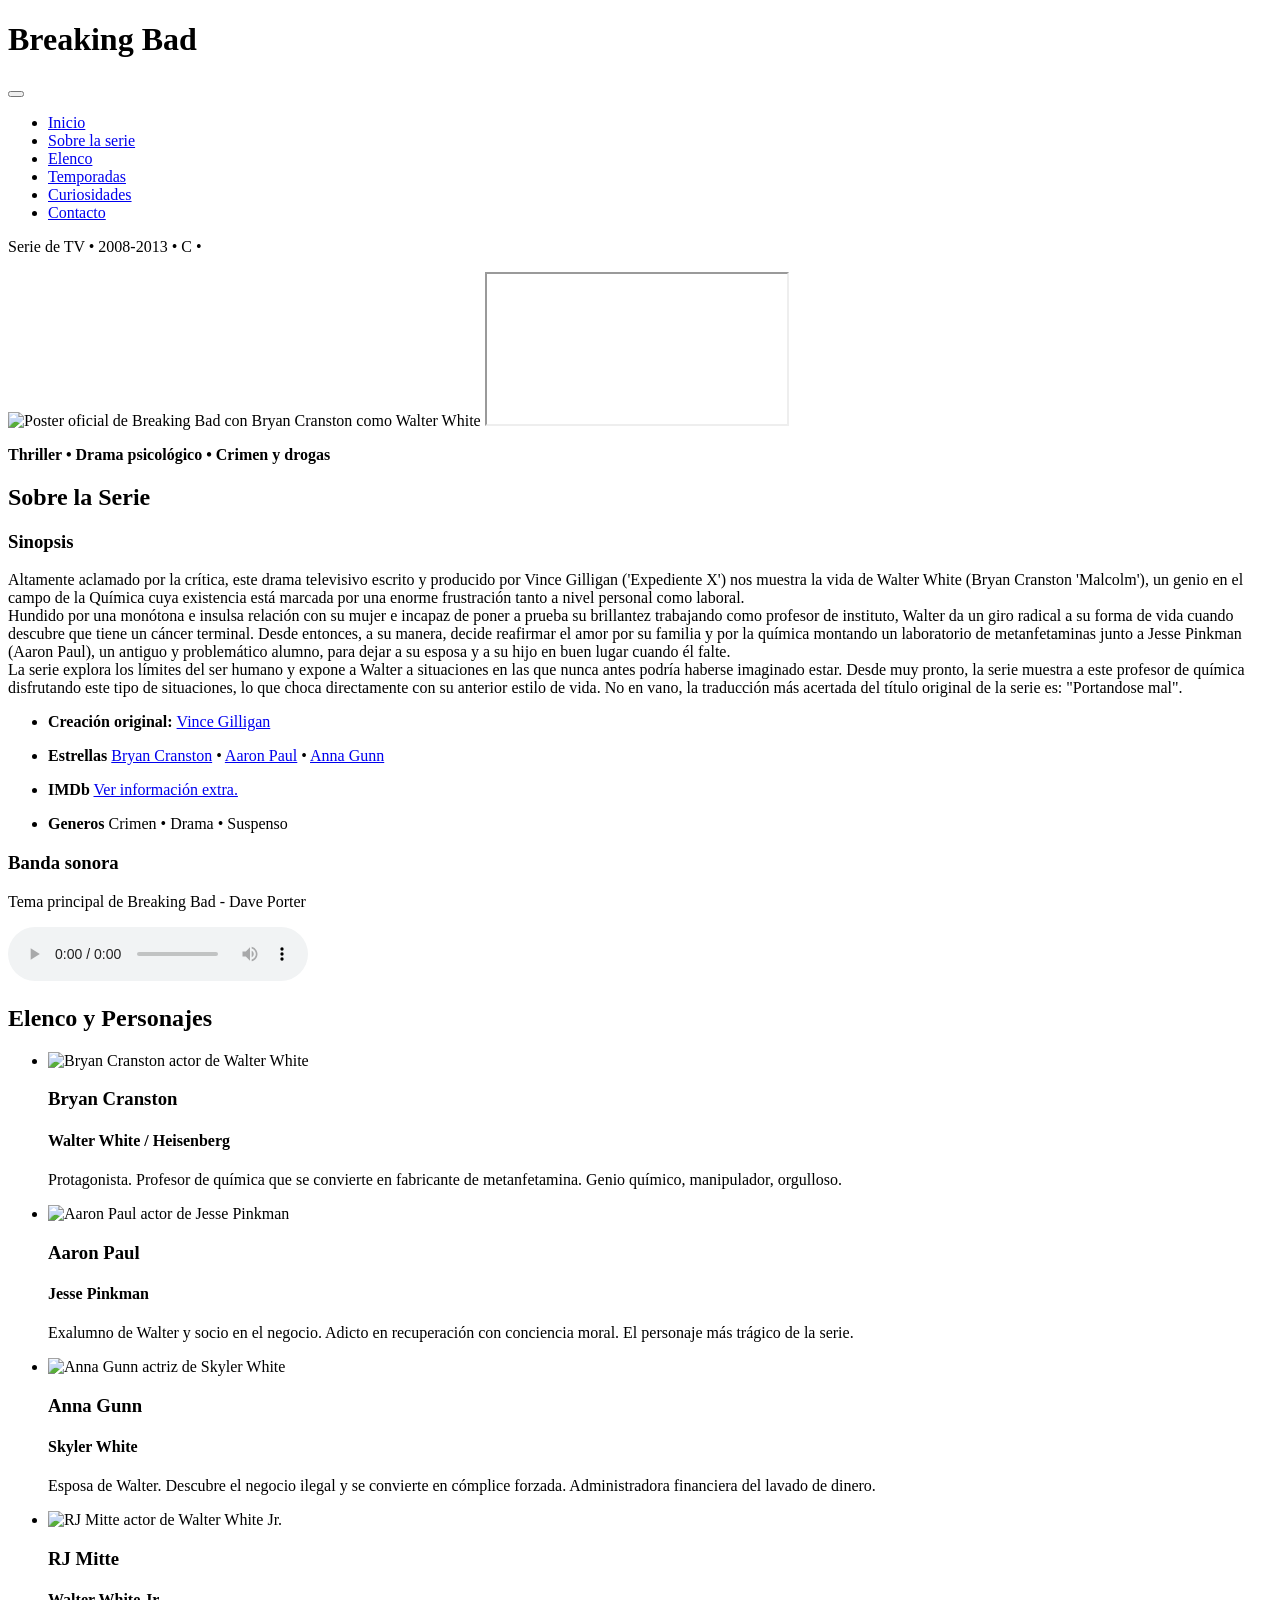
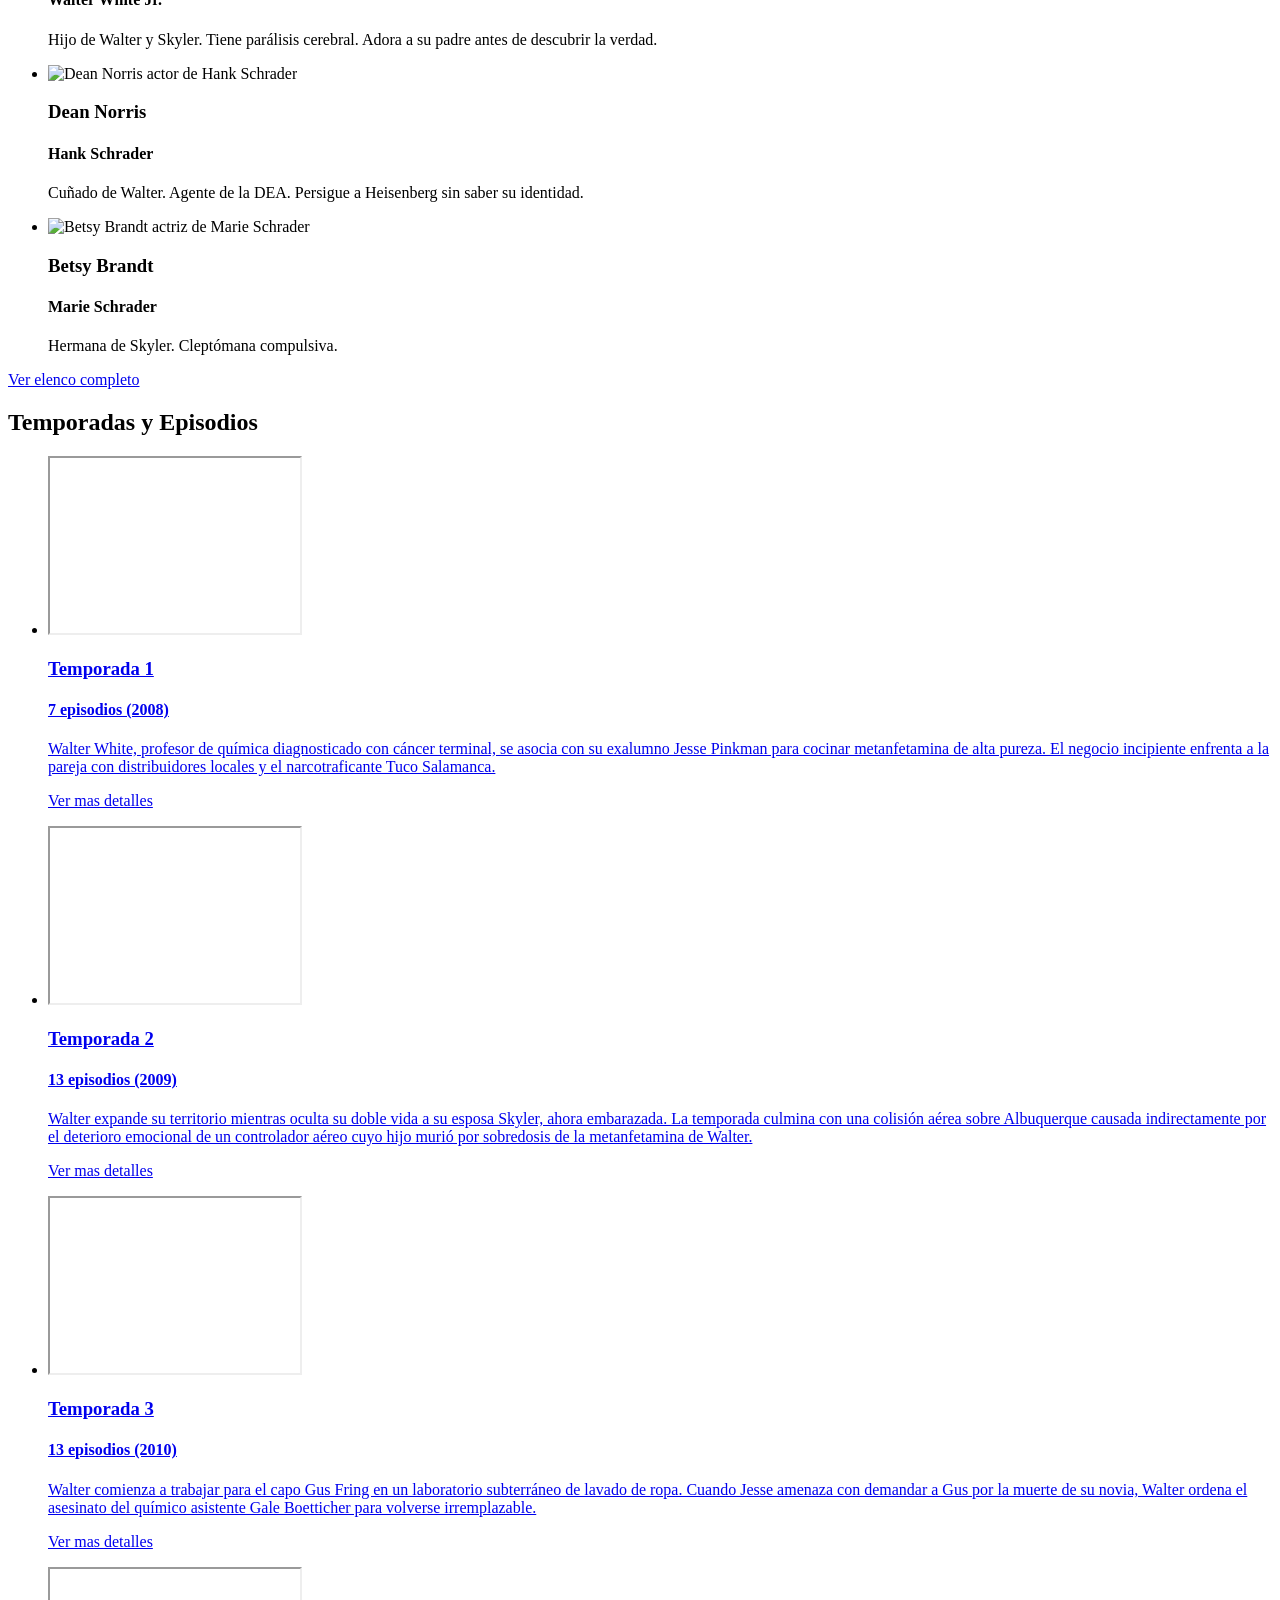
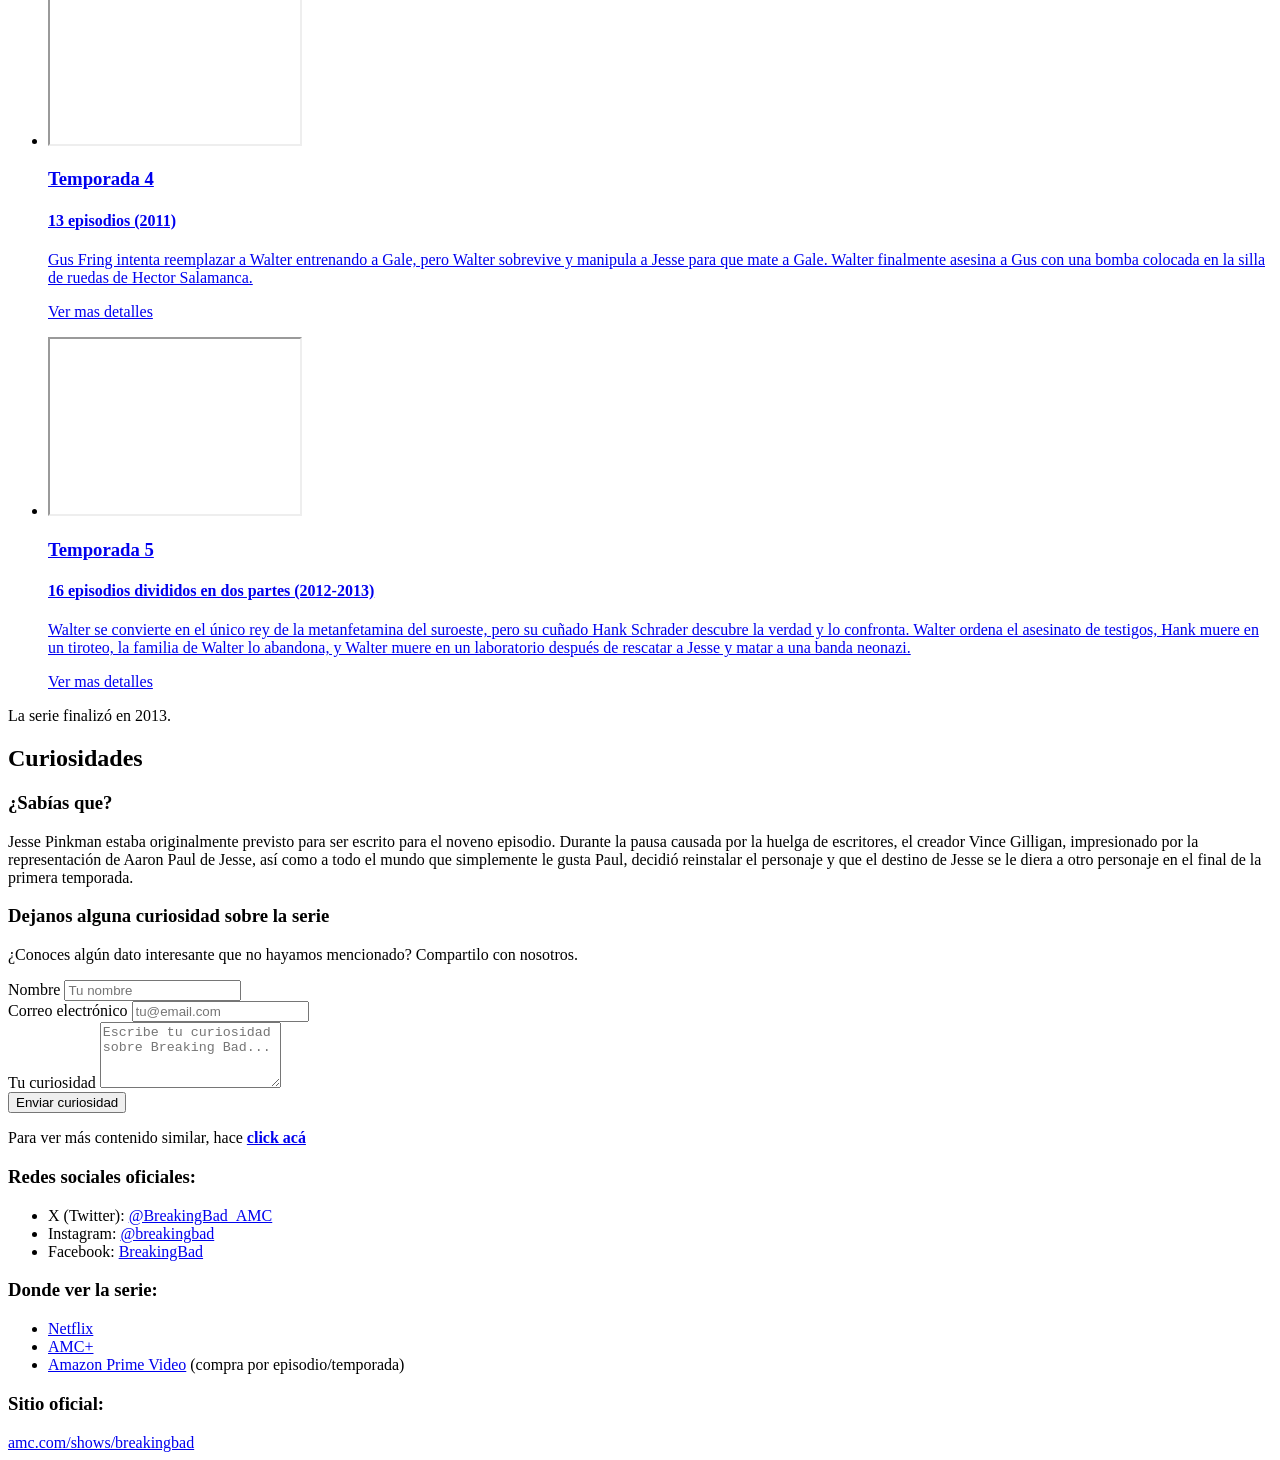
==== index.html @ 5e5cc2cd "fix: forzar actualización CSS botones" ====
<!DOCTYPE html>
<html lang="es">
  <head>
    <meta charset="UTF-8" />
    <meta name="viewport" content="width=device-width, initial-scale=1.0" />
    <title>Breaking Bad - Fanpage Oficial</title>

    <meta
      name="description"
      content="Fanpage de Breaking Bad: toda la información sobre la serie, elenco, temporadas, curiosidades y más. Walter White, Jesse Pinkman y el universo de Vince Gilligan."
    />

    <link
      rel="icon"
      type="image/x-icon"
      href="https://breakin-bad-fanpage.vercel.app/images/favicon.ico"
    />
    <link
      rel="stylesheet"
      href="https://breakin-bad-fanpage.vercel.app/styles/styles.css"
    />

    <script type="application/ld+json">
      {
        "@context": "https://schema.org",
        "@type": "WebSite",
        "name": "Breaking Bad Fanpage",
        "url": "https://breakin-bad-fanpage.vercel.app/",
        "description": "Fanpage dedicada a la serie Breaking Bad",
        "creator": {
          "@type": "Person",
          "name": "Vince Gilligan"
        }
      }
    </script>
  </head>
  <body>
    <header>
      <h1>Breaking Bad</h1>
      <nav class="header-nav" aria-label="Navegación principal">
        <button
          id="menu-toggle"
          aria-label="Menú de navegación"
          aria-expanded="false"
        >
          <span></span>
          <span></span>
          <span></span>
        </button>
        <ul id="nav-menu" role="menubar">
          <li role="none">
            <a href="#inicio" role="menuitem" aria-current="page">Inicio</a>
          </li>
          <li role="none">
            <a href="#sobre-la-serie" role="menuitem">Sobre la serie</a>
          </li>
          <li role="none">
            <a href="#elenco" role="menuitem">Elenco</a>
          </li>
          <li role="none">
            <a href="#temporadas-episodios" role="menuitem">Temporadas</a>
          </li>
          <li role="none">
            <a href="#curiosidades" role="menuitem">Curiosidades</a>
          </li>
          <li role="none">
            <a href="#contacto" role="menuitem">Contacto</a>
          </li>
        </ul>
      </nav>
    </header>

    <main>
      <section id="inicio" class="main-section flex">
        <article>
          <p>Serie de TV • 2008-2013 • C •</p>
          <div class="flex">
            <img
              src="https://breakin-bad-fanpage.vercel.app/images/poster.jpg"
              alt="Poster oficial de Breaking Bad con Bryan Cranston como Walter White"
              height="560"
              loading="lazy"
            />
            <iframe
              src="https://www.youtube.com/embed/mXd1zTwcQ18?si=ROhSF0v8JmbDEt40"
              title="Trailer oficial de Breaking Bad"
              allow="accelerometer; autoplay; clipboard-write; encrypted-media; gyroscope; picture-in-picture; web-share"
              referrerpolicy="strict-origin-when-cross-origin"
              allowfullscreen
              loading="lazy"
            ></iframe>
          </div>
          <p>
            <strong>
              <span>Thriller</span> • <span>Drama psicológico</span> •
              <span>Crimen y drogas</span>
            </strong>
          </p>
        </article>
      </section>

      <section id="sobre-la-serie" class="about-section">
        <h2>Sobre la Serie</h2>
        <article>
          <h3>Sinopsis</h3>
          <p class="text-md text-white font-light">
            Altamente aclamado por la crítica, este drama televisivo escrito y
            producido por Vince Gilligan ('Expediente X') nos muestra la vida de
            Walter White (Bryan Cranston 'Malcolm'), un genio en el campo de la
            Química cuya existencia está marcada por una enorme frustración
            tanto a nivel personal como laboral. <br />
            Hundido por una monótona e insulsa relación con su mujer e incapaz
            de poner a prueba su brillantez trabajando como profesor de
            instituto, Walter da un giro radical a su forma de vida cuando
            descubre que tiene un cáncer terminal. Desde entonces, a su manera,
            decide reafirmar el amor por su familia y por la química montando un
            laboratorio de metanfetaminas junto a Jesse Pinkman (Aaron Paul), un
            antiguo y problemático alumno, para dejar a su esposa y a su hijo en
            buen lugar cuando él falte. <br />La serie explora los límites del
            ser humano y expone a Walter a situaciones en las que nunca antes
            podría haberse imaginado estar. Desde muy pronto, la serie muestra a
            este profesor de química disfrutando este tipo de situaciones, lo
            que choca directamente con su anterior estilo de vida. No en vano,
            la traducción más acertada del título original de la serie es:
            "Portandose mal".
          </p>
        </article>
        <article>
          <ul>
            <li>
              <p>
                <strong>Creación original: </strong>
                <a
                  class="text-sm text-green-light"
                  href="https://www.imdb.com/es/name/nm0319213/"
                  target="_blank"
                  >Vince Gilligan</a
                >
              </p>
            </li>
            <li>
              <p>
                <strong>Estrellas</strong>
                <span class="text-sm text-green-light">
                  <a
                    class="text-green-light"
                    href="https://www.imdb.com/es/name/nm0186505/"
                    target="_blank"
                    >Bryan Cranston</a
                  >
                  •
                  <a
                    class="text-green-light"
                    href="https://www.imdb.com/es/name/nm0666739/"
                    target="_blank"
                    >Aaron Paul</a
                  >
                  •
                  <a
                    class="text-green-light"
                    href="https://www.imdb.com/es/name/nm0348152/"
                    target="_blank"
                    >Anna Gunn</a
                  >
                </span>
              </p>
            </li>
            <li>
              <p>
                <strong>IMDb</strong>
                <a
                  class="text-sm text-green-light"
                  href="https://www.imdb.com/es/title/tt0903747/"
                  target="_blank"
                  >Ver información extra.</a
                >
              </p>
            </li>
            <li>
              <p>
                <strong>Generos</strong>
                <span class="text-sm text-green-light"
                  >Crimen • Drama • Suspenso</span
                >
              </p>
            </li>
          </ul>
        </article>
        <article>
          <h3>Banda sonora</h3>
          <div class="audio-container">
            <p class="text">Tema principal de Breaking Bad - Dave Porter</p>
            <audio controls>
              <source
                src="https://breakin-bad-fanpage.vercel.app/audio/breaking-bad-theme.mp3"
                type="audio/mpeg"
              />
              <source
                src="https://breakin-bad-fanpage.vercel.app/audio/breaking-bad-theme.ogg"
                type="audio/ogg"
              />
              Tu navegador no soporta el reproductor de audio.
            </audio>
          </div>
        </article>
      </section>

      <section id="elenco" class="elenco-section">
        <h2>Elenco y Personajes</h2>
        <ul>
          <li>
            <div class="img-container">
              <img
                src="https://m.media-amazon.com/images/M/MV5BMTA2NjEyMTY4MTVeQTJeQWpwZ15BbWU3MDQ5NDAzNDc@._V1_FMjpg_UY548_.jpg"
                alt="Bryan Cranston actor de Walter White"
                loading="lazy"
              />
            </div>
            <div class="text-container">
              <h3>Bryan Cranston</h3>
              <h4>Walter White / Heisenberg</h4>
              <p>
                Protagonista. Profesor de química que se convierte en fabricante
                de metanfetamina. Genio químico, manipulador, orgulloso.
              </p>
            </div>
          </li>
          <li>
            <div class="img-container">
              <img
                src="https://m.media-amazon.com/images/M/MV5BMTY1OTY5NjI5NV5BMl5BanBnXkFtZTcwODA4MjM0OA@@._V1_.jpg"
                alt="Aaron Paul actor de Jesse Pinkman"
                loading="lazy"
              />
            </div>
            <div class="text-container">
              <h3>Aaron Paul</h3>
              <h4>Jesse Pinkman</h4>
              <p>
                Exalumno de Walter y socio en el negocio. Adicto en recuperación
                con conciencia moral. El personaje más trágico de la serie.
              </p>
            </div>
          </li>
          <li>
            <div class="img-container">
              <img
                src="https://m.media-amazon.com/images/M/MV5BMTU0NTk3MDQ3OV5BMl5BanBnXkFtZTcwNDY3NzQ4Mg@@._V1_.jpg"
                alt="Anna Gunn actriz de Skyler White"
                loading="lazy"
              />
            </div>
            <div class="text-container">
              <h3>Anna Gunn</h3>
              <h4>Skyler White</h4>
              <p>
                Esposa de Walter. Descubre el negocio ilegal y se convierte en
                cómplice forzada. Administradora financiera del lavado de
                dinero.
              </p>
            </div>
          </li>
          <li>
            <div class="img-container">
              <img
                src="https://m.media-amazon.com/images/M/MV5BMTgxNDc1OTEwN15BMl5BanBnXkFtZTcwOTQyMTIwOQ@@._V1_FMjpg_UY704_.jpg"
                alt="RJ Mitte actor de Walter White Jr."
                style="object-position: 0% 5%"
                loading="lazy"
              />
            </div>
            <div class="text-container">
              <h3>RJ Mitte</h3>
              <h4>Walter White Jr.</h4>
              <p>
                Hijo de Walter y Skyler. Tiene parálisis cerebral. Adora a su
                padre antes de descubrir la verdad.
              </p>
            </div>
          </li>
          <li>
            <div class="img-container">
              <img
                src="https://m.media-amazon.com/images/M/MV5BZDVhMDliNGMtMmViMi00MDMwLTk5YzctNDg1NGExNWI2ZDQ1XkEyXkFqcGc@._V1_FMjpg_UX724_.jpg"
                alt="Dean Norris actor de Hank Schrader"
                loading="lazy"
              />
            </div>
            <div class="text-container">
              <h3>Dean Norris</h3>
              <h4>Hank Schrader</h4>
              <p>
                Cuñado de Walter. Agente de la DEA. Persigue a Heisenberg sin
                saber su identidad.
              </p>
            </div>
          </li>
          <li>
            <div class="img-container">
              <img
                src="https://m.media-amazon.com/images/M/MV5BMTU2OTQ3MzcxMV5BMl5BanBnXkFtZTcwMTk2MTk3Mw@@._V1_FMjpg_UY726_.jpg"
                alt="Betsy Brandt actriz de Marie Schrader"
                style="object-position: 0% 5%"
                loading="lazy"
              />
            </div>
            <div class="text-container">
              <h3>Betsy Brandt</h3>
              <h4>Marie Schrader</h4>
              <p>Hermana de Skyler. Cleptómana compulsiva.</p>
            </div>
          </li>
        </ul>
        <p class="link-container">
          <a
            target="_blank"
            href="https://breakin-bad-fanpage.vercel.app/pages/elenco.html"
            >Ver elenco completo</a
          >
        </p>
      </section>

      <section id="temporadas-episodios" class="season-section">
        <h2>Temporadas y Episodios</h2>
        <ul>
          <li>
            <a
              href="https://breakin-bad-fanpage.vercel.app/pages/temporadas/T1.html"
              target="_blank"
            >
              <iframe
                width="250"
                height="175"
                src="https://www.youtube.com/embed/HhesaQXLuRY?si=FGTLE61lDgP2Qro6"
                title="Trailer temporada 1 de Breaking Bad"
                allow="accelerometer; autoplay; clipboard-write; encrypted-media; gyroscope; picture-in-picture; web-share"
                referrerpolicy="strict-origin-when-cross-origin"
                allowfullscreen
                loading="lazy"
              ></iframe>
              <div class="text-container">
                <h3>Temporada 1</h3>
                <h4>7 episodios (2008)</h4>
                <p class="text">
                  Walter White, profesor de química diagnosticado con cáncer
                  terminal, se asocia con su exalumno Jesse Pinkman para cocinar
                  metanfetamina de alta pureza. El negocio incipiente enfrenta a
                  la pareja con distribuidores locales y el narcotraficante Tuco
                  Salamanca.
                </p>
                <p class="link">Ver mas detalles</p>
              </div>
            </a>
          </li>
          <li>
            <a
              href="https://breakin-bad-fanpage.vercel.app/pages/temporadas/T2.html"
              target="_blank"
            >
              <iframe
                width="250"
                height="175"
                src="https://www.youtube.com/embed/I-8914DuyhY?si=sc2ARm6-DFvkgDR8"
                title="Trailer temporada 2 de Breaking Bad"
                allow="accelerometer; autoplay; clipboard-write; encrypted-media; gyroscope; picture-in-picture; web-share"
                referrerpolicy="strict-origin-when-cross-origin"
                allowfullscreen
                loading="lazy"
              ></iframe>
              <div class="text-container">
                <h3>Temporada 2</h3>
                <h4>13 episodios (2009)</h4>
                <p class="text">
                  Walter expande su territorio mientras oculta su doble vida a
                  su esposa Skyler, ahora embarazada. La temporada culmina con
                  una colisión aérea sobre Albuquerque causada indirectamente
                  por el deterioro emocional de un controlador aéreo cuyo hijo
                  murió por sobredosis de la metanfetamina de Walter.
                </p>
                <p class="link">Ver mas detalles</p>
              </div>
            </a>
          </li>
          <li>
            <a
              href="https://breakin-bad-fanpage.vercel.app/pages/temporadas/T3.html"
              target="_blank"
            >
              <iframe
                width="250"
                height="175"
                src="https://www.youtube.com/embed/ZK2IQ3LbLYk?si=INaW9UHXZyKXsWRH"
                title="Trailer temporada 3 de Breaking Bad"
                allow="accelerometer; autoplay; clipboard-write; encrypted-media; gyroscope; picture-in-picture; web-share"
                referrerpolicy="strict-origin-when-cross-origin"
                allowfullscreen
                loading="lazy"
              ></iframe>
              <div class="text-container">
                <h3>Temporada 3</h3>
                <h4>13 episodios (2010)</h4>
                <p class="text">
                  Walter comienza a trabajar para el capo Gus Fring en un
                  laboratorio subterráneo de lavado de ropa. Cuando Jesse
                  amenaza con demandar a Gus por la muerte de su novia, Walter
                  ordena el asesinato del químico asistente Gale Boetticher para
                  volverse irremplazable.
                </p>
                <p class="link">Ver mas detalles</p>
              </div>
            </a>
          </li>
          <li>
            <a
              href="https://breakin-bad-fanpage.vercel.app/pages/temporadas/T4.html"
              target="_blank"
            >
              <iframe
                width="250"
                height="175"
                src="https://www.youtube.com/embed/WcUmzPcQEJo?si=RrR1XPQT2feIdG7z"
                title="Trailer temporada 4 de Breaking Bad"
                allow="accelerometer; autoplay; clipboard-write; encrypted-media; gyroscope; picture-in-picture; web-share"
                referrerpolicy="strict-origin-when-cross-origin"
                allowfullscreen
                loading="lazy"
              ></iframe>
              <div class="text-container">
                <h3>Temporada 4</h3>
                <h4>13 episodios (2011)</h4>
                <p class="text">
                  Gus Fring intenta reemplazar a Walter entrenando a Gale, pero
                  Walter sobrevive y manipula a Jesse para que mate a Gale.
                  Walter finalmente asesina a Gus con una bomba colocada en la
                  silla de ruedas de Hector Salamanca.
                </p>
                <p class="link">Ver mas detalles</p>
              </div>
            </a>
          </li>
          <li>
            <a
              href="https://breakin-bad-fanpage.vercel.app/pages/temporadas/T5.html"
              target="_blank"
            >
              <iframe
                width="250"
                height="175"
                src="https://www.youtube.com/embed/_Z-PTJhf0Po?si=6fllEoxi49jW8Qad"
                title="Trailer temporada 5 de Breaking Bad"
                allow="accelerometer; autoplay; clipboard-write; encrypted-media; gyroscope; picture-in-picture; web-share"
                referrerpolicy="strict-origin-when-cross-origin"
                allowfullscreen
                loading="lazy"
              ></iframe>
              <div class="text-container">
                <h3>Temporada 5</h3>
                <h4>16 episodios divididos en dos partes (2012-2013)</h4>
                <p class="text">
                  Walter se convierte en el único rey de la metanfetamina del
                  suroeste, pero su cuñado Hank Schrader descubre la verdad y lo
                  confronta. Walter ordena el asesinato de testigos, Hank muere
                  en un tiroteo, la familia de Walter lo abandona, y Walter
                  muere en un laboratorio después de rescatar a Jesse y matar a
                  una banda neonazi.
                </p>
                <p class="link">Ver mas detalles</p>
              </div>
            </a>
          </li>
        </ul>
        <p>La serie finalizó en 2013.</p>
      </section>

      <section id="curiosidades" class="curiosidades-section">
        <h2>Curiosidades</h2>
        <article>
          <div>
            <h3>¿Sabías que?</h3>
            <p class="text">
              Jesse Pinkman estaba originalmente previsto para ser escrito para
              el noveno episodio. Durante la pausa causada por la huelga de
              escritores, el creador Vince Gilligan, impresionado por la
              representación de Aaron Paul de Jesse, así como a todo el mundo
              que simplemente le gusta Paul, decidió reinstalar el personaje y
              que el destino de Jesse se le diera a otro personaje en el final
              de la primera temporada.
            </p>
          </div>
        </article>
        <article>
          <div>
            <h3>Dejanos alguna curiosidad sobre la serie</h3>
            <p class="text">
              ¿Conoces algún dato interesante que no hayamos mencionado?
              Compartilo con nosotros.
            </p>
            <form
              action="https://breakin-bad-fanpage.vercel.app/confirmacion.html"
              method="GET"
              class="form-container"
            >
              <div class="form-group">
                <label for="nombre-curiosidad">Nombre</label>
                <input
                  type="text"
                  id="nombre-curiosidad"
                  name="nombre"
                  placeholder="Tu nombre"
                  required
                  aria-required="true"
                />
              </div>
              <div class="form-group">
                <label for="email-curiosidad">Correo electrónico</label>
                <input
                  type="email"
                  id="email-curiosidad"
                  name="email"
                  placeholder="tu@email.com"
                  required
                  aria-required="true"
                />
              </div>
              <div class="form-group">
                <label for="curiosidad">Tu curiosidad</label>
                <textarea
                  id="curiosidad"
                  name="mensaje"
                  rows="4"
                  placeholder="Escribe tu curiosidad sobre Breaking Bad..."
                  required
                  aria-required="true"
                ></textarea>
              </div>
              <button type="submit" class="form-submit-btn">
                Enviar curiosidad
              </button>
            </form>
          </div>
        </article>
        <article>
          <p class="text">
            Para ver más contenido similar, hace
            <strong>
              <a
                href="https://breakin-bad-fanpage.vercel.app/pages/curiosidades.html"
                target="_blank"
                class="link"
              >
                click acá
              </a>
            </strong>
          </p>
        </article>
      </section>
    </main>

    <footer>
      <section id="contacto" class="footer-content">
        <article>
          <h3>Redes sociales oficiales:</h3>
          <ul>
            <li class="text">
              X (Twitter):
              <a
                class="link"
                href="https://twitter.com/BreakingBad_AMC"
                target="_blank"
                rel="noopener noreferrer"
                aria-label="Twitter oficial de Breaking Bad"
              >
                @BreakingBad_AMC
              </a>
            </li>
            <li class="text">
              Instagram:
              <a
                class="link"
                href="https://www.instagram.com/breakingbad/"
                target="_blank"
                rel="noopener noreferrer"
                aria-label="Instagram oficial de Breaking Bad"
              >
                @breakingbad
              </a>
            </li>
            <li class="text">
              Facebook:
              <a
                class="link"
                href="https://www.facebook.com/BreakingBad/"
                target="_blank"
                rel="noopener noreferrer"
                aria-label="Facebook oficial de Breaking Bad"
              >
                BreakingBad
              </a>
            </li>
          </ul>
        </article>
        <article>
          <h3>Donde ver la serie:</h3>
          <ul>
            <li class="text">
              <a
                class="link"
                href="https://www.netflix.com/title/70143836"
                target="_blank"
                rel="noopener noreferrer"
                >Netflix</a
              >
            </li>
            <li class="text">
              <a
                class="link"
                href="https://www.amc.com/shows/breaking-bad"
                target="_blank"
                rel="noopener noreferrer"
                >AMC+</a
              >
            </li>
            <li class="text">
              <a
                class="link"
                href="https://www.amazon.com/Breaking-Bad-Season-1/dp/B001FBHNO4"
                target="_blank"
                rel="noopener noreferrer"
                >Amazon Prime Video</a
              >
              <span class="text text-xs">(compra por episodio/temporada)</span>
            </li>
          </ul>
        </article>
        <article>
          <h3>Sitio oficial:</h3>
          <a
            class="link"
            href="https://www.amc.com/shows/breaking-bad"
            target="_blank"
            rel="noopener noreferrer"
            >amc.com/shows/breakingbad</a
          >
        </article>
      </section>
    </footer>

    <script
      src="https://breakin-bad-fanpage.vercel.app/scripts/main.js"
      defer
    ></script>
  </body>
</html>
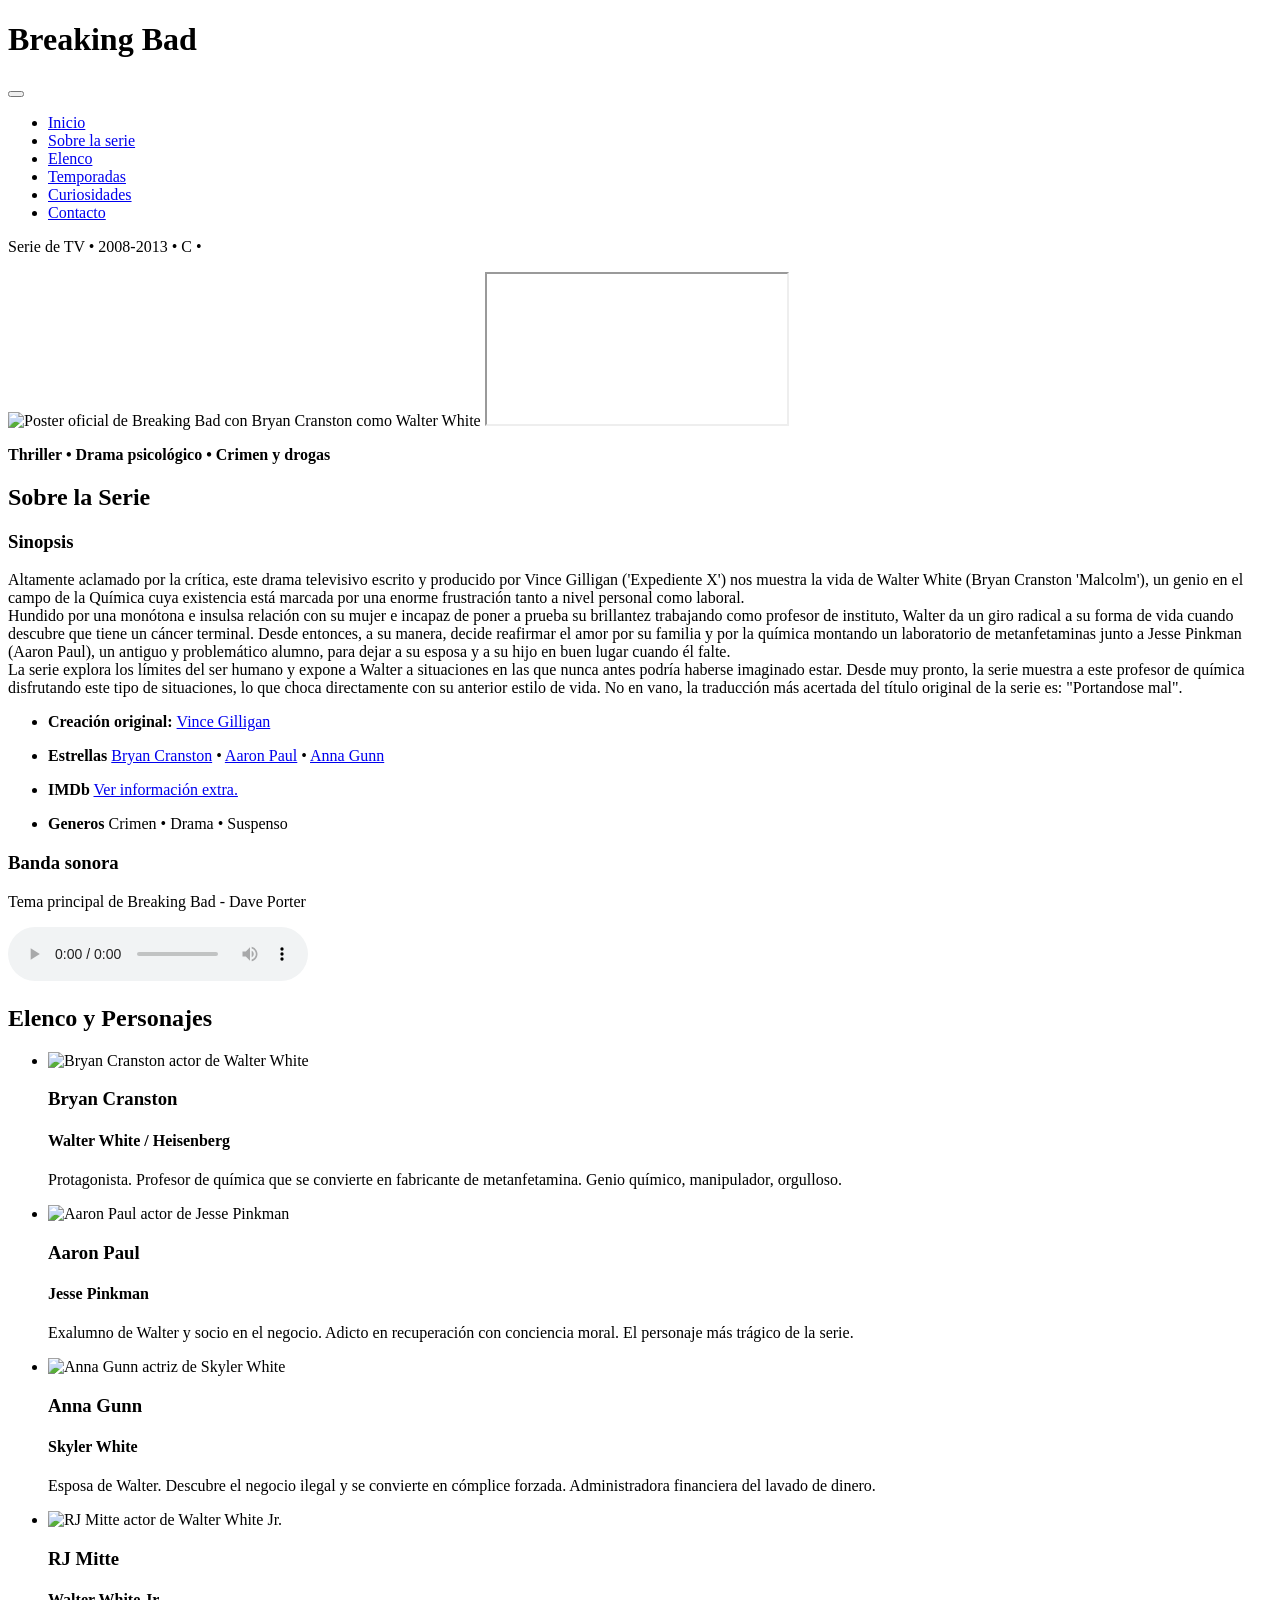
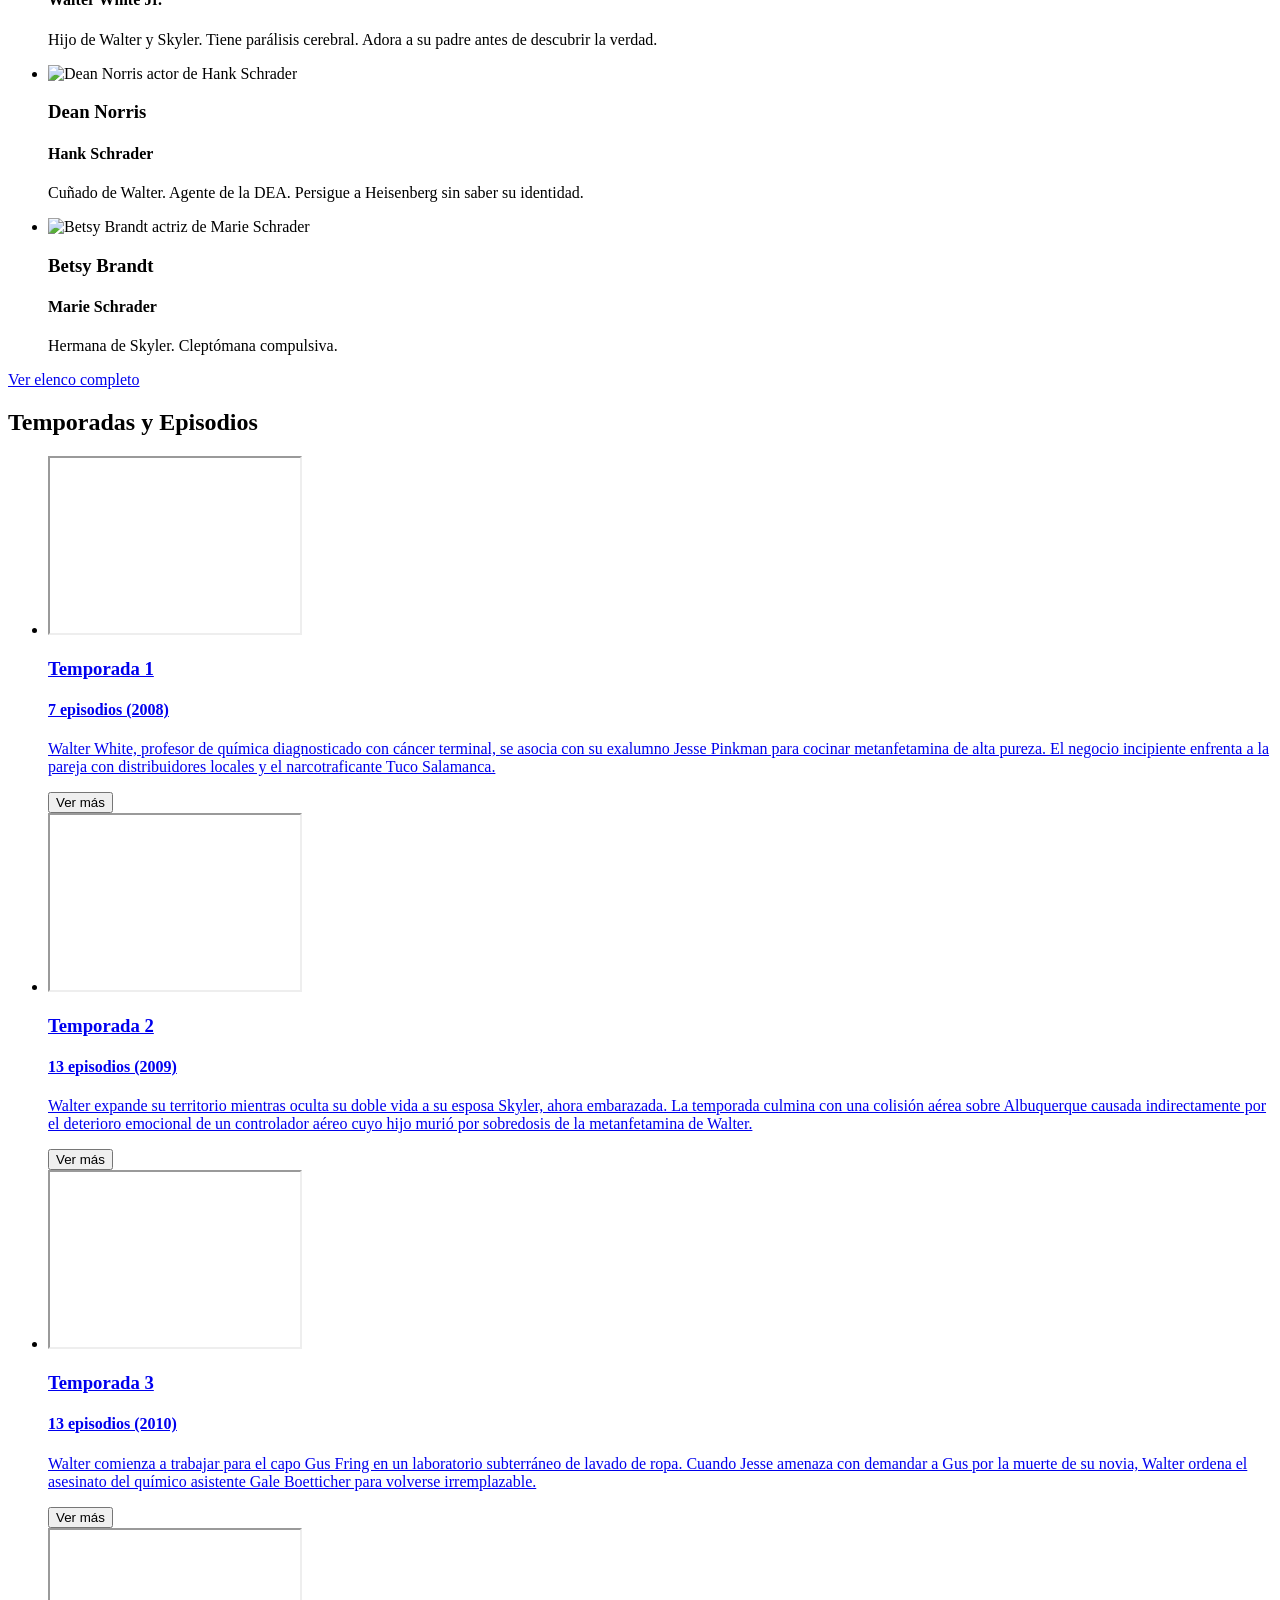
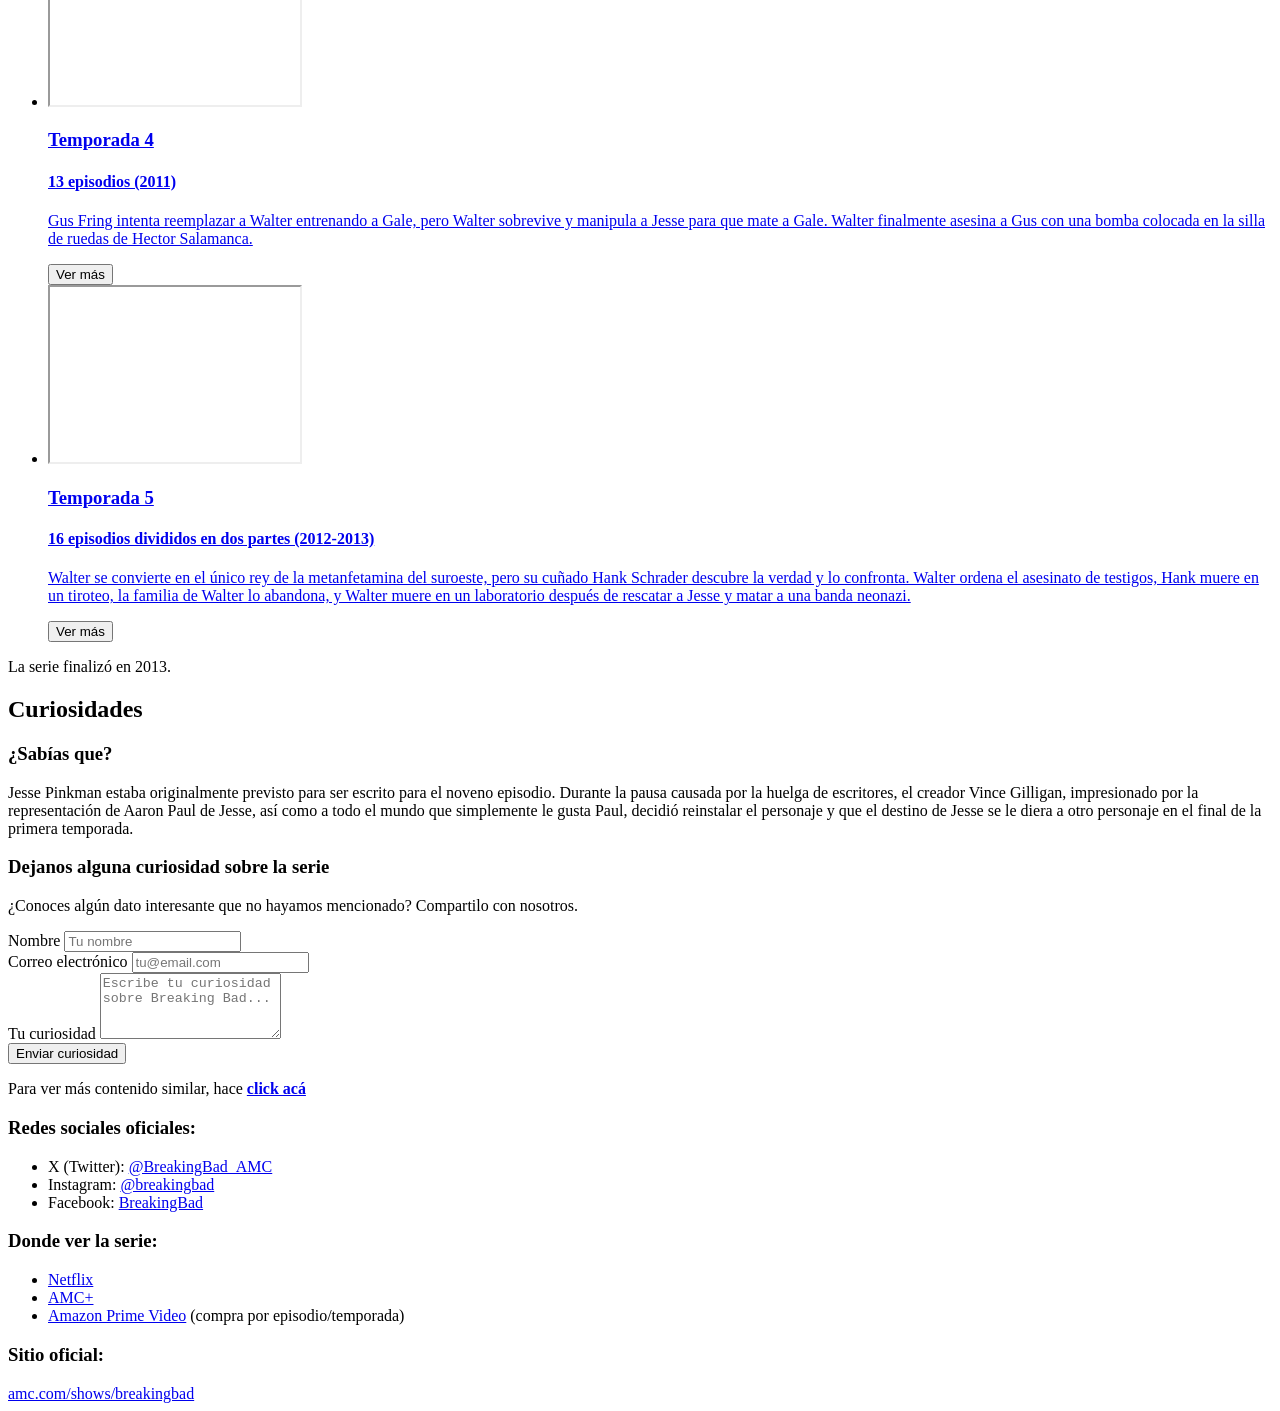
==== commit 68e7ad3c: "fix: forzar actualización CSS botones" ====
--- a/index.html
+++ b/index.html
@@ -103,7 +103,7 @@
         <h2>Sobre la Serie</h2>
         <article>
           <h3>Sinopsis</h3>
-          <p class="text-md text-white font-light">
+          <p class="text text-md text-white font-light" id="sinopsis">
             Altamente aclamado por la crítica, este drama televisivo escrito y
             producido por Vince Gilligan ('Expediente X') nos muestra la vida de
             Walter White (Bryan Cranston 'Malcolm'), un genio en el campo de la
@@ -341,14 +341,20 @@
               <div class="text-container">
                 <h3>Temporada 1</h3>
                 <h4>7 episodios (2008)</h4>
-                <p class="text">
+                <p class="text" id="desc-t1">
                   Walter White, profesor de química diagnosticado con cáncer
                   terminal, se asocia con su exalumno Jesse Pinkman para cocinar
                   metanfetamina de alta pureza. El negocio incipiente enfrenta a
                   la pareja con distribuidores locales y el narcotraficante Tuco
                   Salamanca.
                 </p>
-                <p class="link">Ver mas detalles</p>
+                <button
+                  class="toggle-btn"
+                  onclick="toggleText('desc-t1', this)"
+                  aria-expanded="false"
+                >
+                  Ver más
+                </button>
               </div>
             </a>
           </li>
@@ -370,14 +376,20 @@
               <div class="text-container">
                 <h3>Temporada 2</h3>
                 <h4>13 episodios (2009)</h4>
-                <p class="text">
+                <p class="text" id="desc-t2">
                   Walter expande su territorio mientras oculta su doble vida a
                   su esposa Skyler, ahora embarazada. La temporada culmina con
                   una colisión aérea sobre Albuquerque causada indirectamente
                   por el deterioro emocional de un controlador aéreo cuyo hijo
                   murió por sobredosis de la metanfetamina de Walter.
                 </p>
-                <p class="link">Ver mas detalles</p>
+                <button
+                  class="toggle-btn"
+                  onclick="toggleText('desc-t1', this)"
+                  aria-expanded="false"
+                >
+                  Ver más
+                </button>
               </div>
             </a>
           </li>
@@ -399,14 +411,20 @@
               <div class="text-container">
                 <h3>Temporada 3</h3>
                 <h4>13 episodios (2010)</h4>
-                <p class="text">
+                <p class="text" id="desc-t3">
                   Walter comienza a trabajar para el capo Gus Fring en un
                   laboratorio subterráneo de lavado de ropa. Cuando Jesse
                   amenaza con demandar a Gus por la muerte de su novia, Walter
                   ordena el asesinato del químico asistente Gale Boetticher para
                   volverse irremplazable.
                 </p>
-                <p class="link">Ver mas detalles</p>
+                <button
+                  class="toggle-btn"
+                  onclick="toggleText('desc-t1', this)"
+                  aria-expanded="false"
+                >
+                  Ver más
+                </button>
               </div>
             </a>
           </li>
@@ -428,13 +446,19 @@
               <div class="text-container">
                 <h3>Temporada 4</h3>
                 <h4>13 episodios (2011)</h4>
-                <p class="text">
+                <p class="text" id="desc-t4">
                   Gus Fring intenta reemplazar a Walter entrenando a Gale, pero
                   Walter sobrevive y manipula a Jesse para que mate a Gale.
                   Walter finalmente asesina a Gus con una bomba colocada en la
                   silla de ruedas de Hector Salamanca.
                 </p>
-                <p class="link">Ver mas detalles</p>
+                <button
+                  class="toggle-btn"
+                  onclick="toggleText('desc-t1', this)"
+                  aria-expanded="false"
+                >
+                  Ver más
+                </button>
               </div>
             </a>
           </li>
@@ -456,7 +480,7 @@
               <div class="text-container">
                 <h3>Temporada 5</h3>
                 <h4>16 episodios divididos en dos partes (2012-2013)</h4>
-                <p class="text">
+                <p class="text" id="desc-t5">
                   Walter se convierte en el único rey de la metanfetamina del
                   suroeste, pero su cuñado Hank Schrader descubre la verdad y lo
                   confronta. Walter ordena el asesinato de testigos, Hank muere
@@ -464,7 +488,13 @@
                   muere en un laboratorio después de rescatar a Jesse y matar a
                   una banda neonazi.
                 </p>
-                <p class="link">Ver mas detalles</p>
+                <button
+                  class="toggle-btn"
+                  onclick="toggleText('desc-t1', this)"
+                  aria-expanded="false"
+                >
+                  Ver más
+                </button>
               </div>
             </a>
           </li>
@@ -477,7 +507,7 @@
         <article>
           <div>
             <h3>¿Sabías que?</h3>
-            <p class="text">
+            <p class="text" id="sabias-que">
               Jesse Pinkman estaba originalmente previsto para ser escrito para
               el noveno episodio. Durante la pausa causada por la huelga de
               escritores, el creador Vince Gilligan, impresionado por la
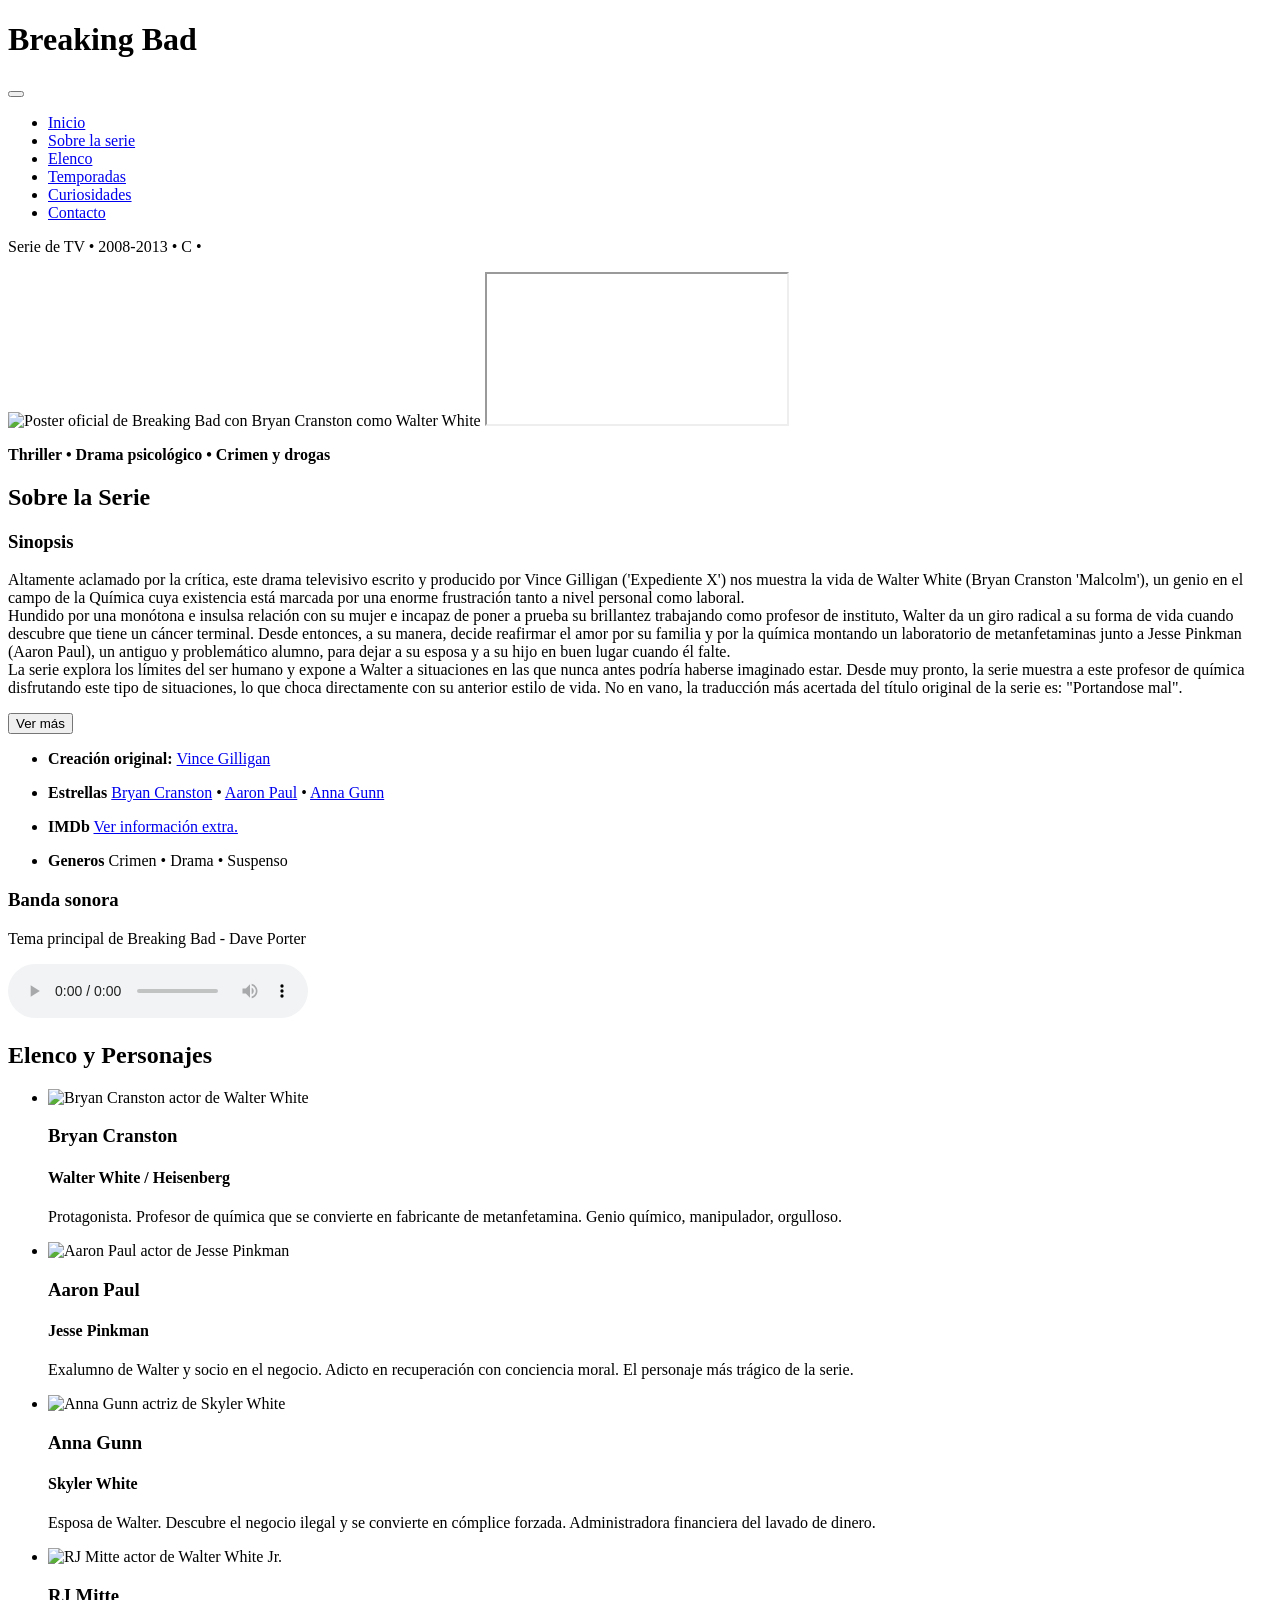
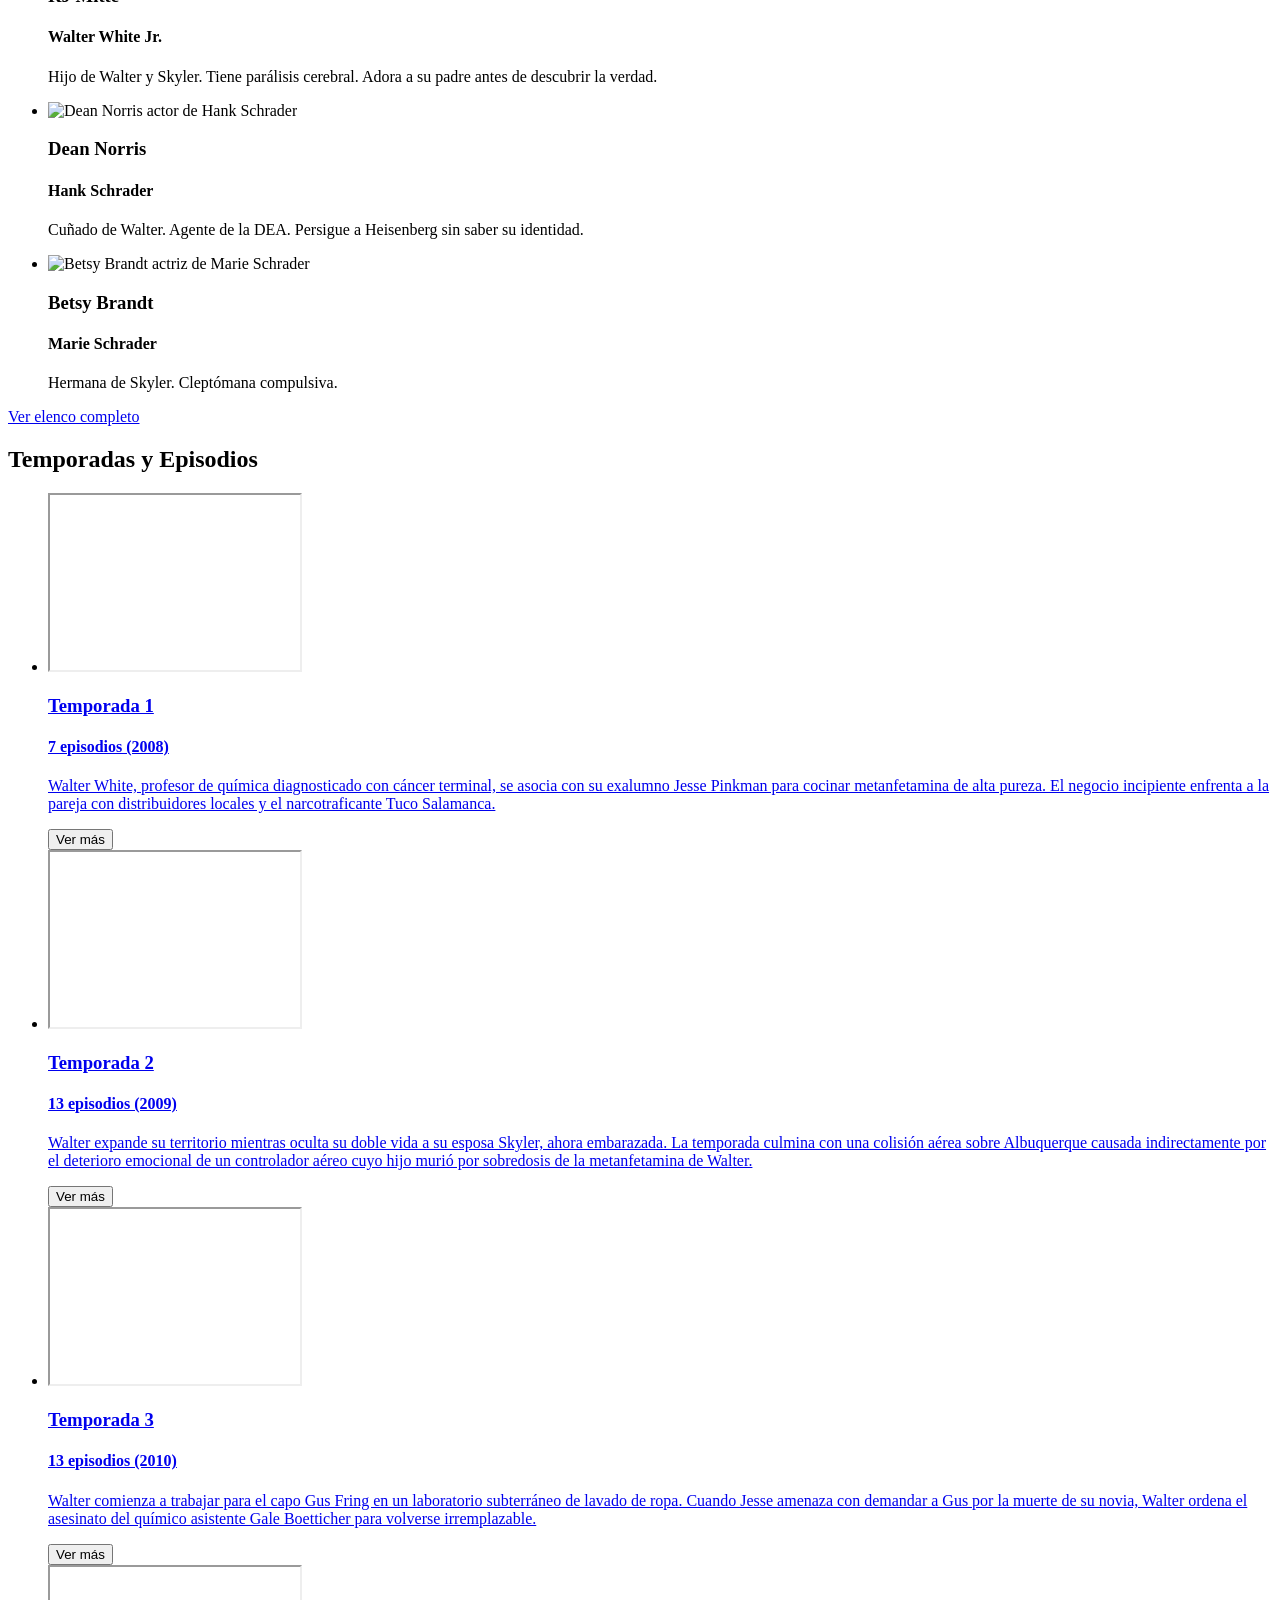
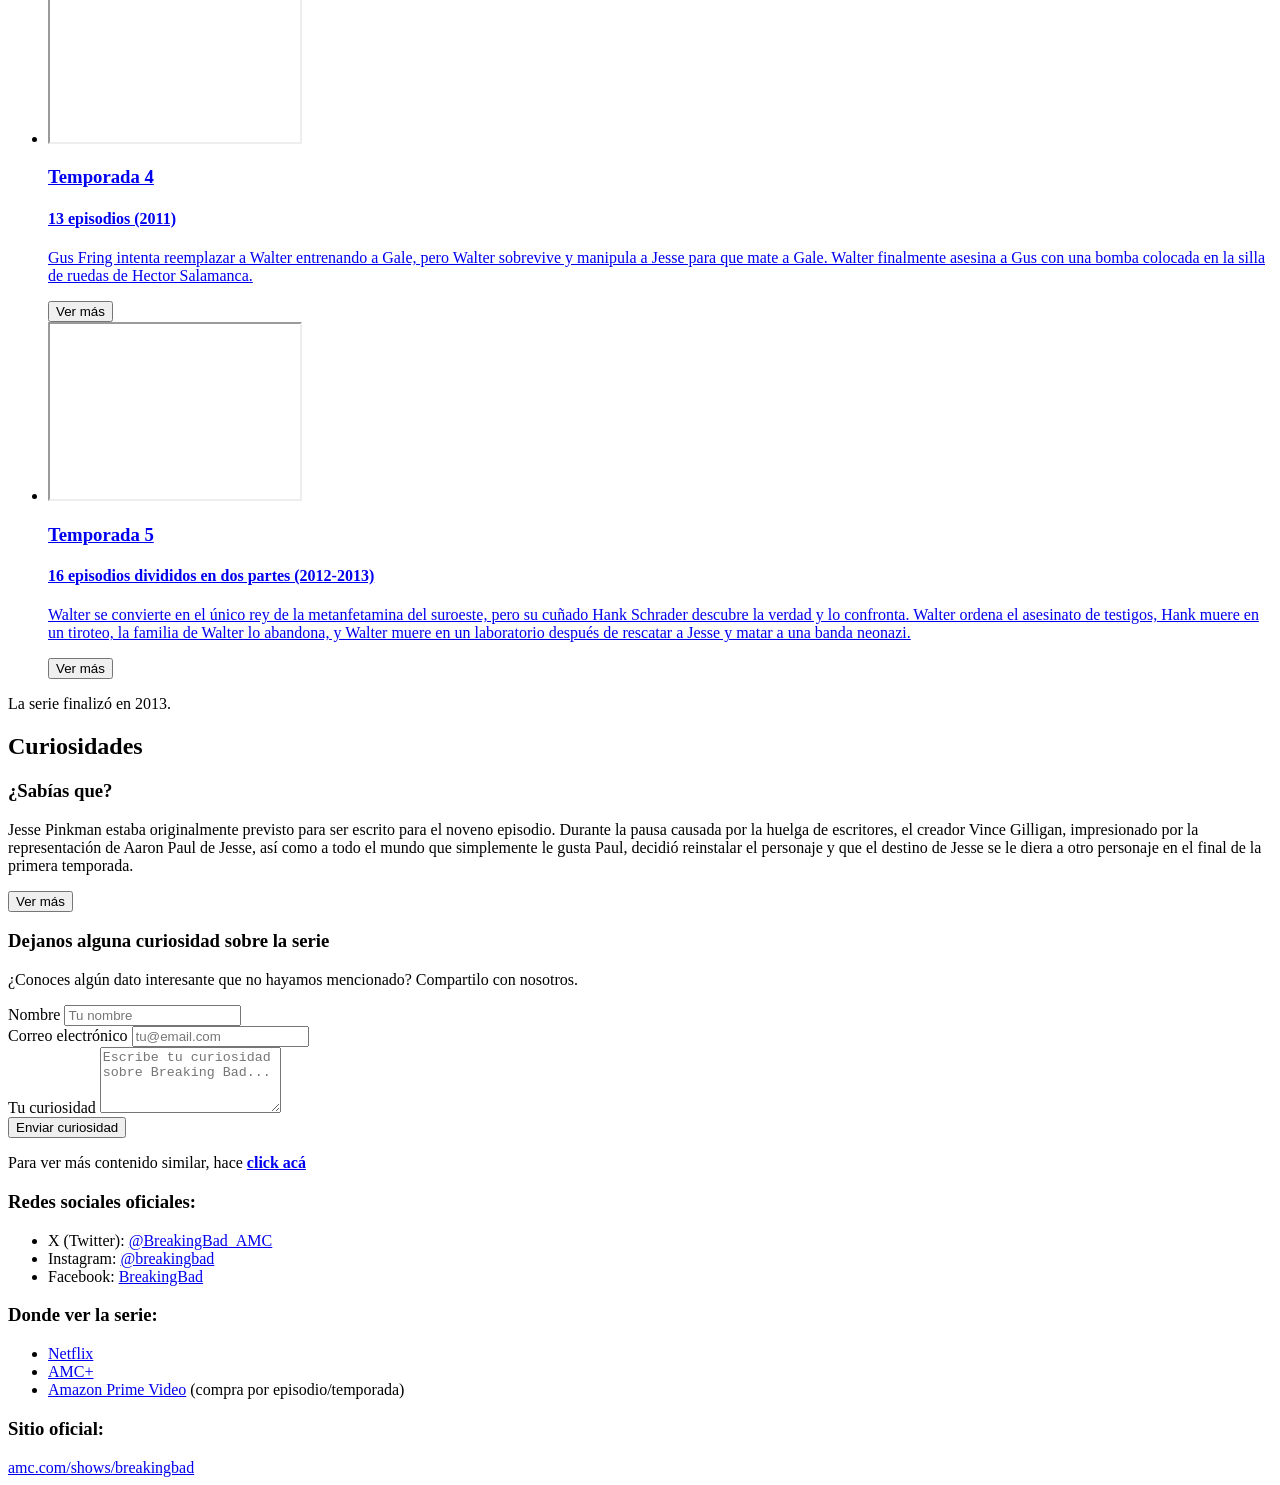
==== commit 3a367608: "fix: forzar actualización CSS botones" ====
--- a/index.html
+++ b/index.html
@@ -103,7 +103,11 @@
         <h2>Sobre la Serie</h2>
         <article>
           <h3>Sinopsis</h3>
-          <p class="text text-md text-white font-light" id="sinopsis">
+          <!-- AGREGADA CLASE text-truncate Y ID -->
+          <p
+            class="text text-md text-white font-light text-truncate"
+            id="sinopsis"
+          >
             Altamente aclamado por la crítica, este drama televisivo escrito y
             producido por Vince Gilligan ('Expediente X') nos muestra la vida de
             Walter White (Bryan Cranston 'Malcolm'), un genio en el campo de la
@@ -124,6 +128,14 @@
             la traducción más acertada del título original de la serie es:
             "Portandose mal".
           </p>
+          <!-- AGREGADO BOTÓN "VER MÁS" PARA LA SINOPSIS -->
+          <button
+            class="toggle-btn"
+            onclick="toggleText('sinopsis', this)"
+            aria-expanded="false"
+          >
+            Ver más
+          </button>
         </article>
         <article>
           <ul>
@@ -385,7 +397,7 @@
                 </p>
                 <button
                   class="toggle-btn"
-                  onclick="toggleText('desc-t1', this)"
+                  onclick="toggleText('desc-t2', this)"
                   aria-expanded="false"
                 >
                   Ver más
@@ -420,7 +432,7 @@
                 </p>
                 <button
                   class="toggle-btn"
-                  onclick="toggleText('desc-t1', this)"
+                  onclick="toggleText('desc-t3', this)"
                   aria-expanded="false"
                 >
                   Ver más
@@ -454,7 +466,7 @@
                 </p>
                 <button
                   class="toggle-btn"
-                  onclick="toggleText('desc-t1', this)"
+                  onclick="toggleText('desc-t4', this)"
                   aria-expanded="false"
                 >
                   Ver más
@@ -490,7 +502,7 @@
                 </p>
                 <button
                   class="toggle-btn"
-                  onclick="toggleText('desc-t1', this)"
+                  onclick="toggleText('desc-t5', this)"
                   aria-expanded="false"
                 >
                   Ver más
@@ -516,6 +528,13 @@
               que el destino de Jesse se le diera a otro personaje en el final
               de la primera temporada.
             </p>
+            <button
+              class="toggle-btn"
+              onclick="toggleText('sabias-que', this)"
+              aria-expanded="false"
+            >
+              Ver más
+            </button>
           </div>
         </article>
         <article>
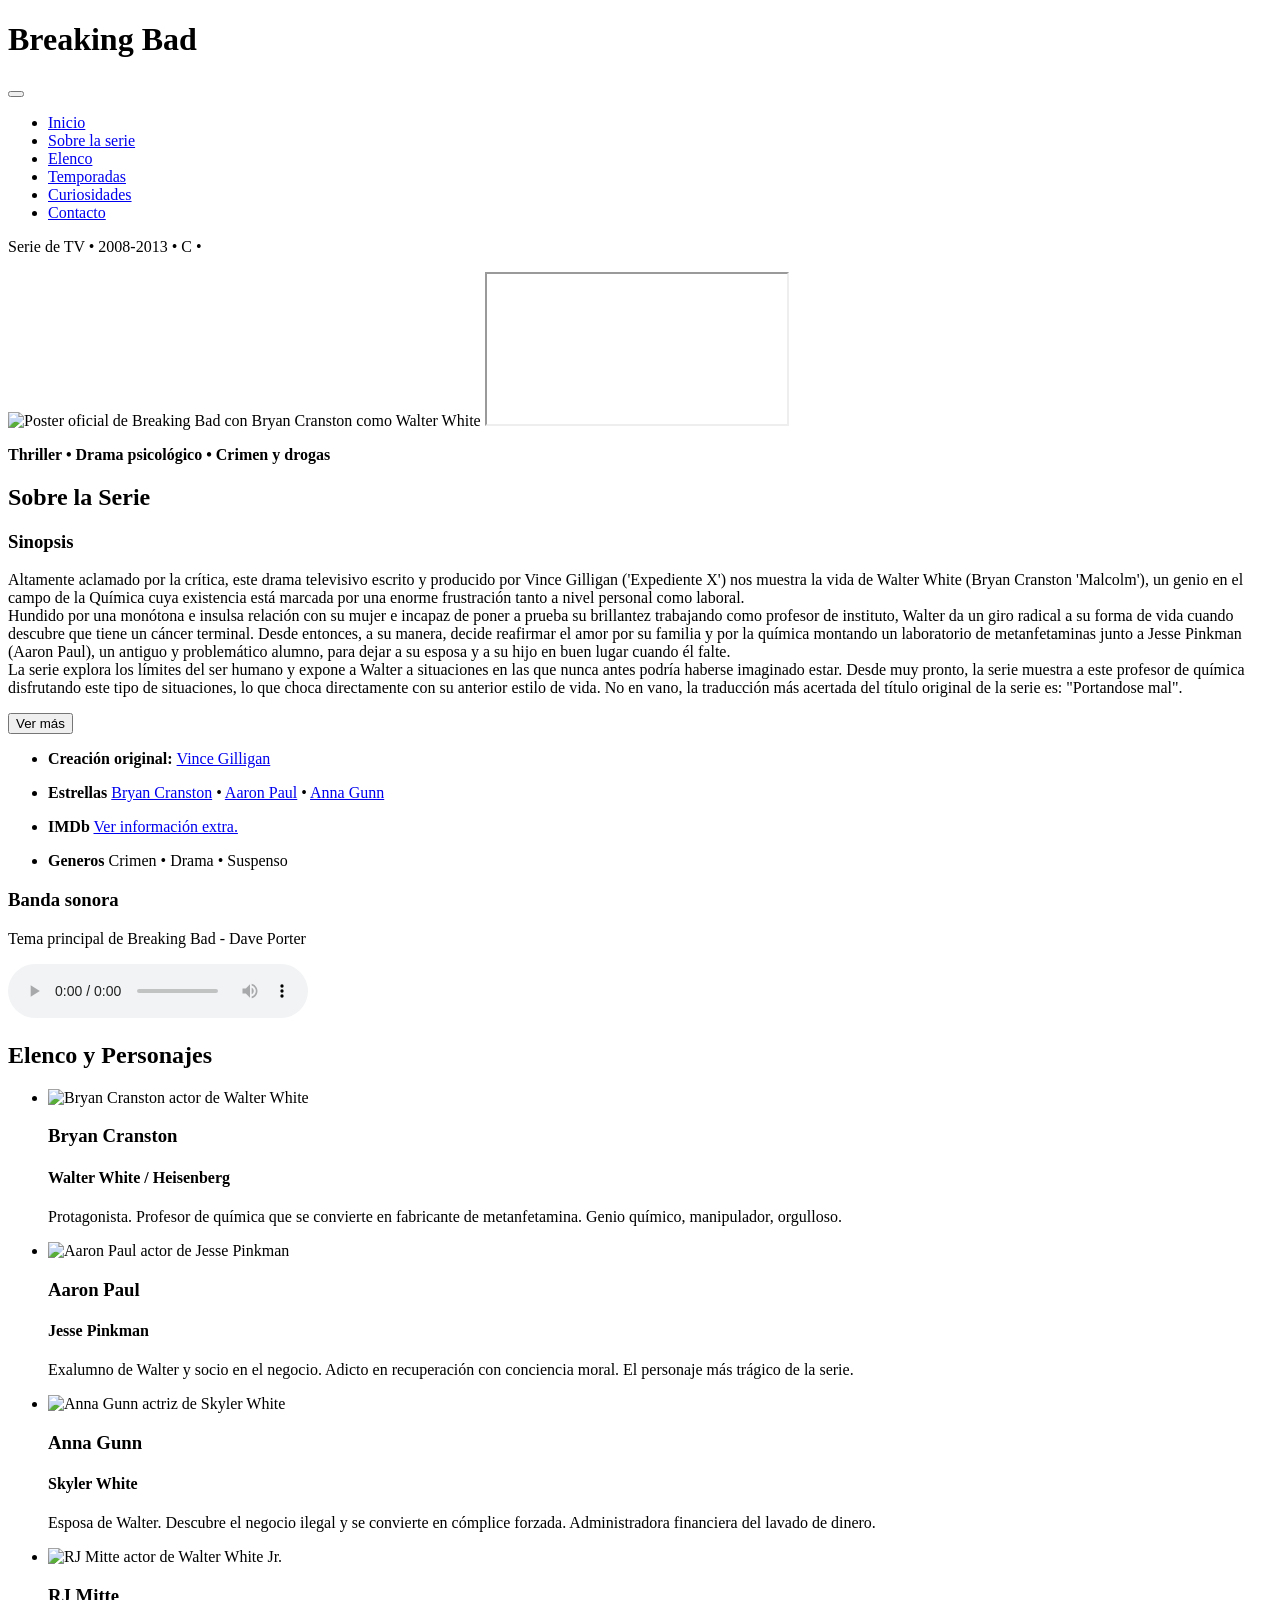
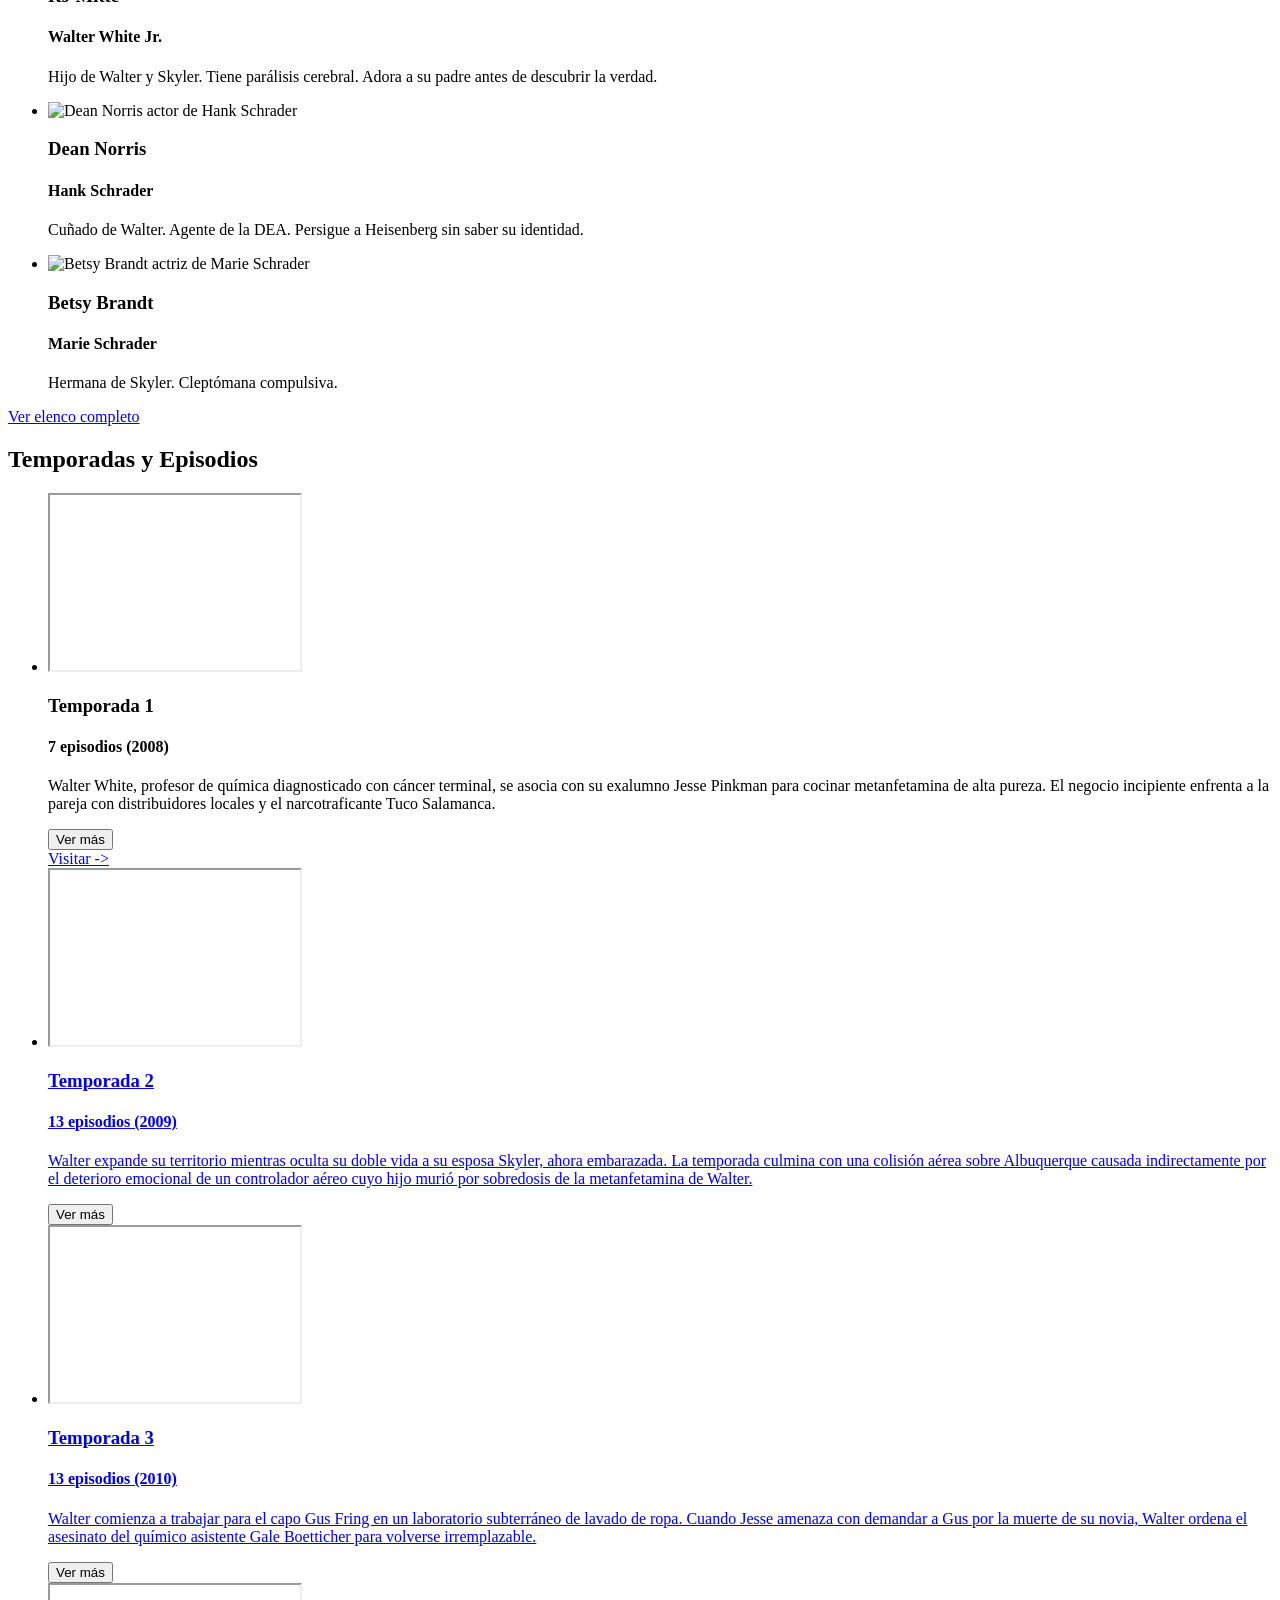
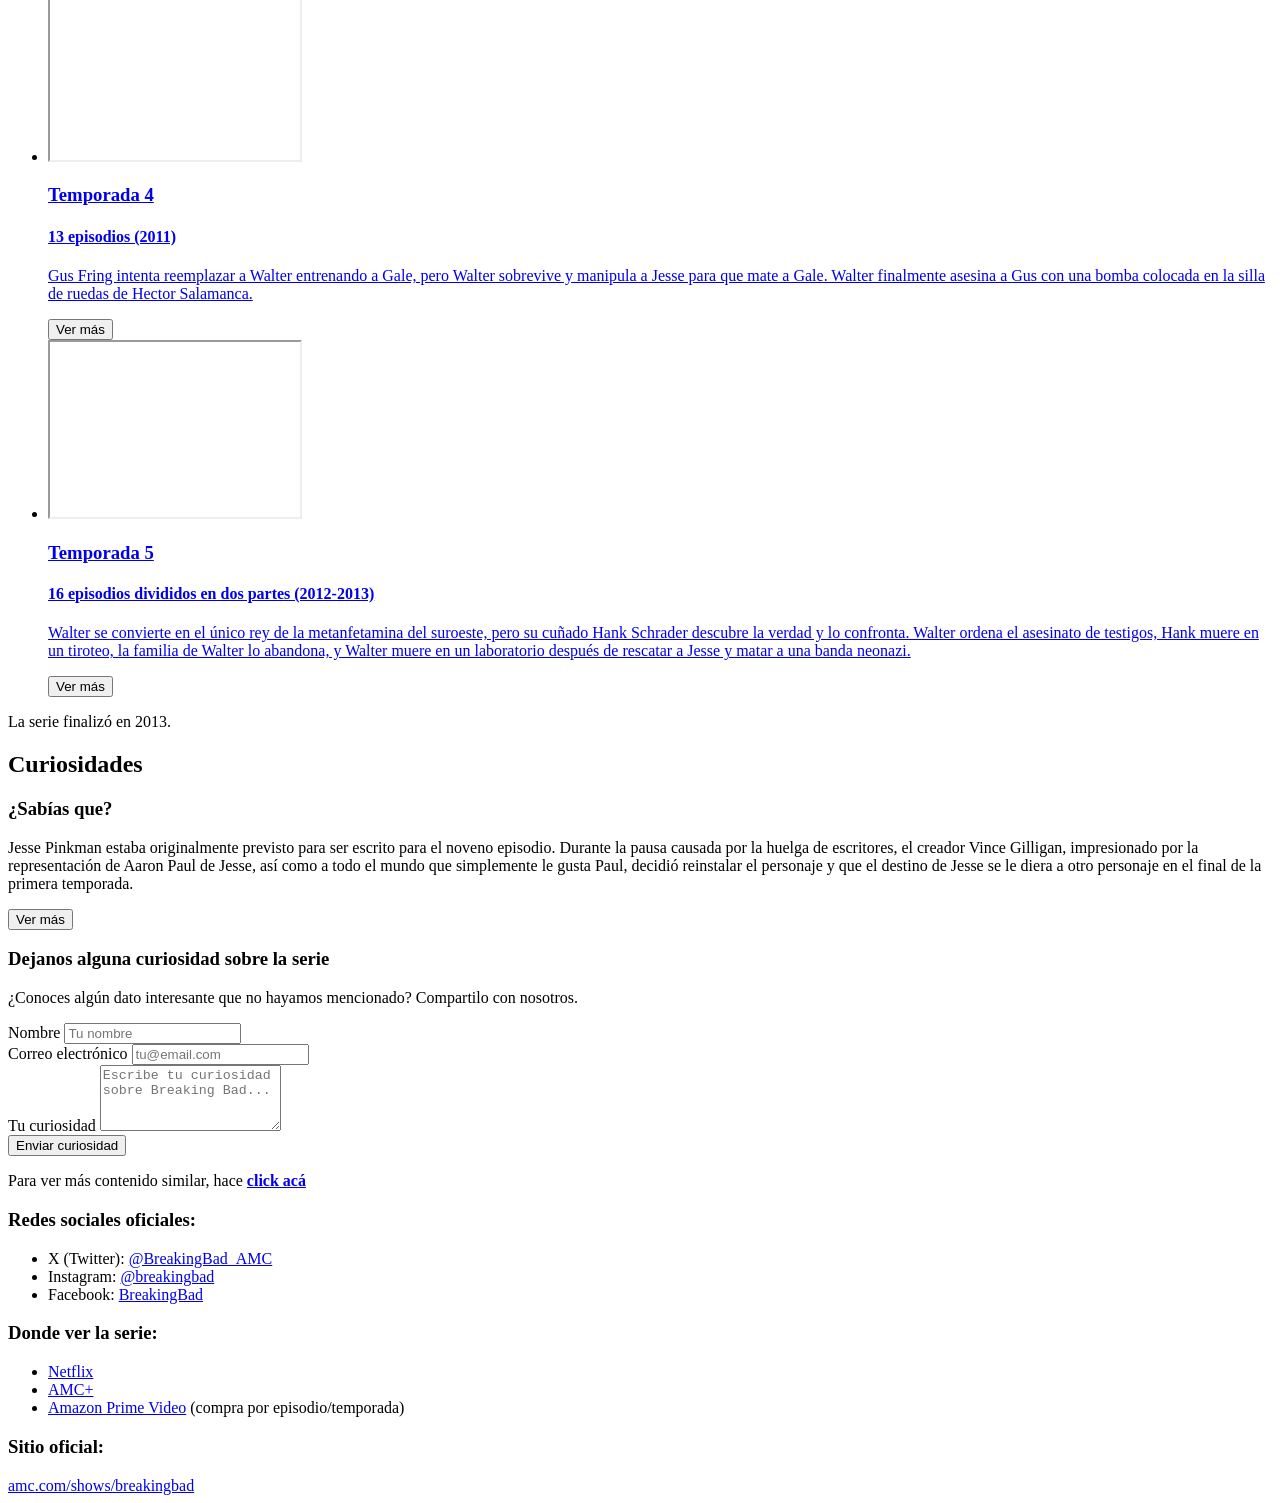
==== commit 71b483b9: "fix: forzar actualización CSS botones" ====
--- a/index.html
+++ b/index.html
@@ -336,38 +336,38 @@
         <h2>Temporadas y Episodios</h2>
         <ul>
           <li>
+            <iframe
+              width="250"
+              height="175"
+              src="https://www.youtube.com/embed/HhesaQXLuRY?si=FGTLE61lDgP2Qro6"
+              title="Trailer temporada 1 de Breaking Bad"
+              allow="accelerometer; autoplay; clipboard-write; encrypted-media; gyroscope; picture-in-picture; web-share"
+              referrerpolicy="strict-origin-when-cross-origin"
+              allowfullscreen
+              loading="lazy"
+            ></iframe>
+            <div class="text-container">
+              <h3>Temporada 1</h3>
+              <h4>7 episodios (2008)</h4>
+              <p class="text" id="desc-t1">
+                Walter White, profesor de química diagnosticado con cáncer
+                terminal, se asocia con su exalumno Jesse Pinkman para cocinar
+                metanfetamina de alta pureza. El negocio incipiente enfrenta a
+                la pareja con distribuidores locales y el narcotraficante Tuco
+                Salamanca.
+              </p>
+              <button
+                class="toggle-btn"
+                onclick="toggleText('desc-t1', this)"
+                aria-expanded="false"
+              >
+                Ver más
+              </button>
+            </div>
             <a
               href="https://breakin-bad-fanpage.vercel.app/pages/temporadas/T1.html"
               target="_blank"
-            >
-              <iframe
-                width="250"
-                height="175"
-                src="https://www.youtube.com/embed/HhesaQXLuRY?si=FGTLE61lDgP2Qro6"
-                title="Trailer temporada 1 de Breaking Bad"
-                allow="accelerometer; autoplay; clipboard-write; encrypted-media; gyroscope; picture-in-picture; web-share"
-                referrerpolicy="strict-origin-when-cross-origin"
-                allowfullscreen
-                loading="lazy"
-              ></iframe>
-              <div class="text-container">
-                <h3>Temporada 1</h3>
-                <h4>7 episodios (2008)</h4>
-                <p class="text" id="desc-t1">
-                  Walter White, profesor de química diagnosticado con cáncer
-                  terminal, se asocia con su exalumno Jesse Pinkman para cocinar
-                  metanfetamina de alta pureza. El negocio incipiente enfrenta a
-                  la pareja con distribuidores locales y el narcotraficante Tuco
-                  Salamanca.
-                </p>
-                <button
-                  class="toggle-btn"
-                  onclick="toggleText('desc-t1', this)"
-                  aria-expanded="false"
-                >
-                  Ver más
-                </button>
-              </div>
+              >Visitar ->
             </a>
           </li>
           <li>
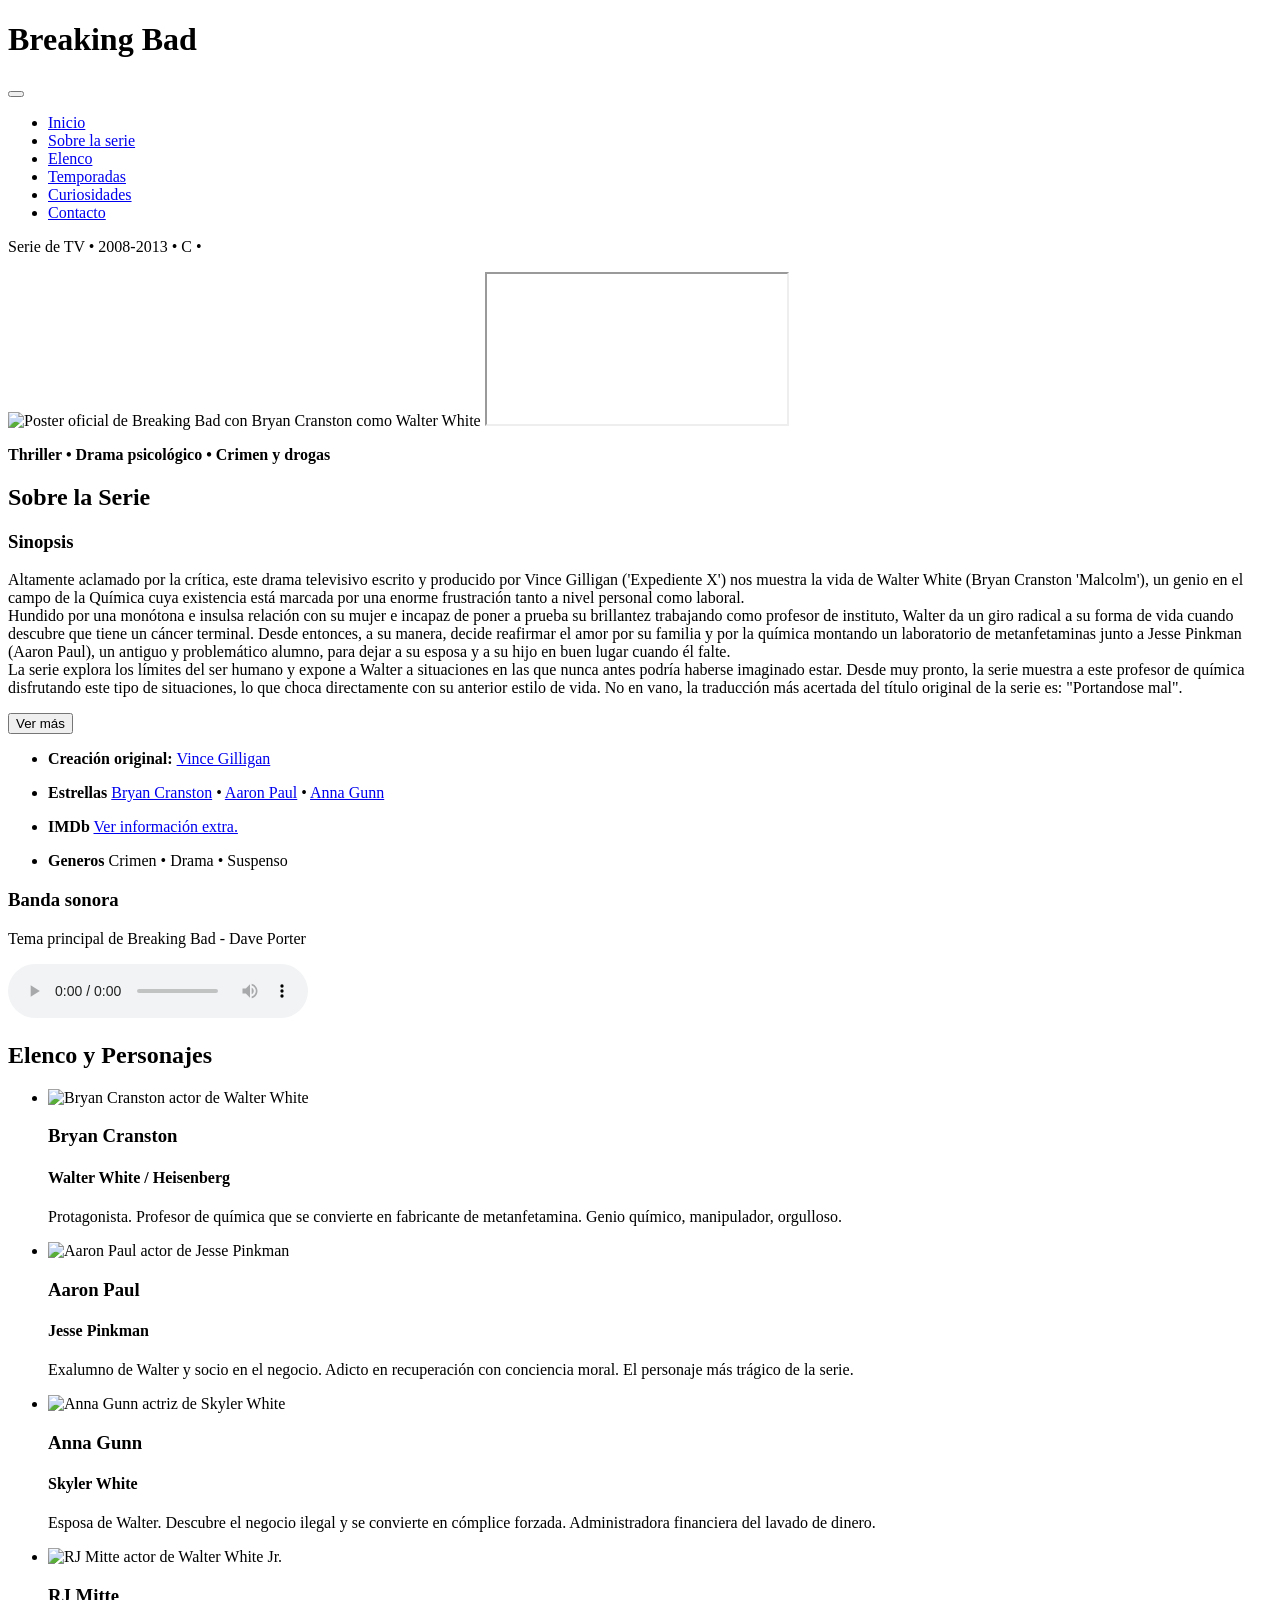
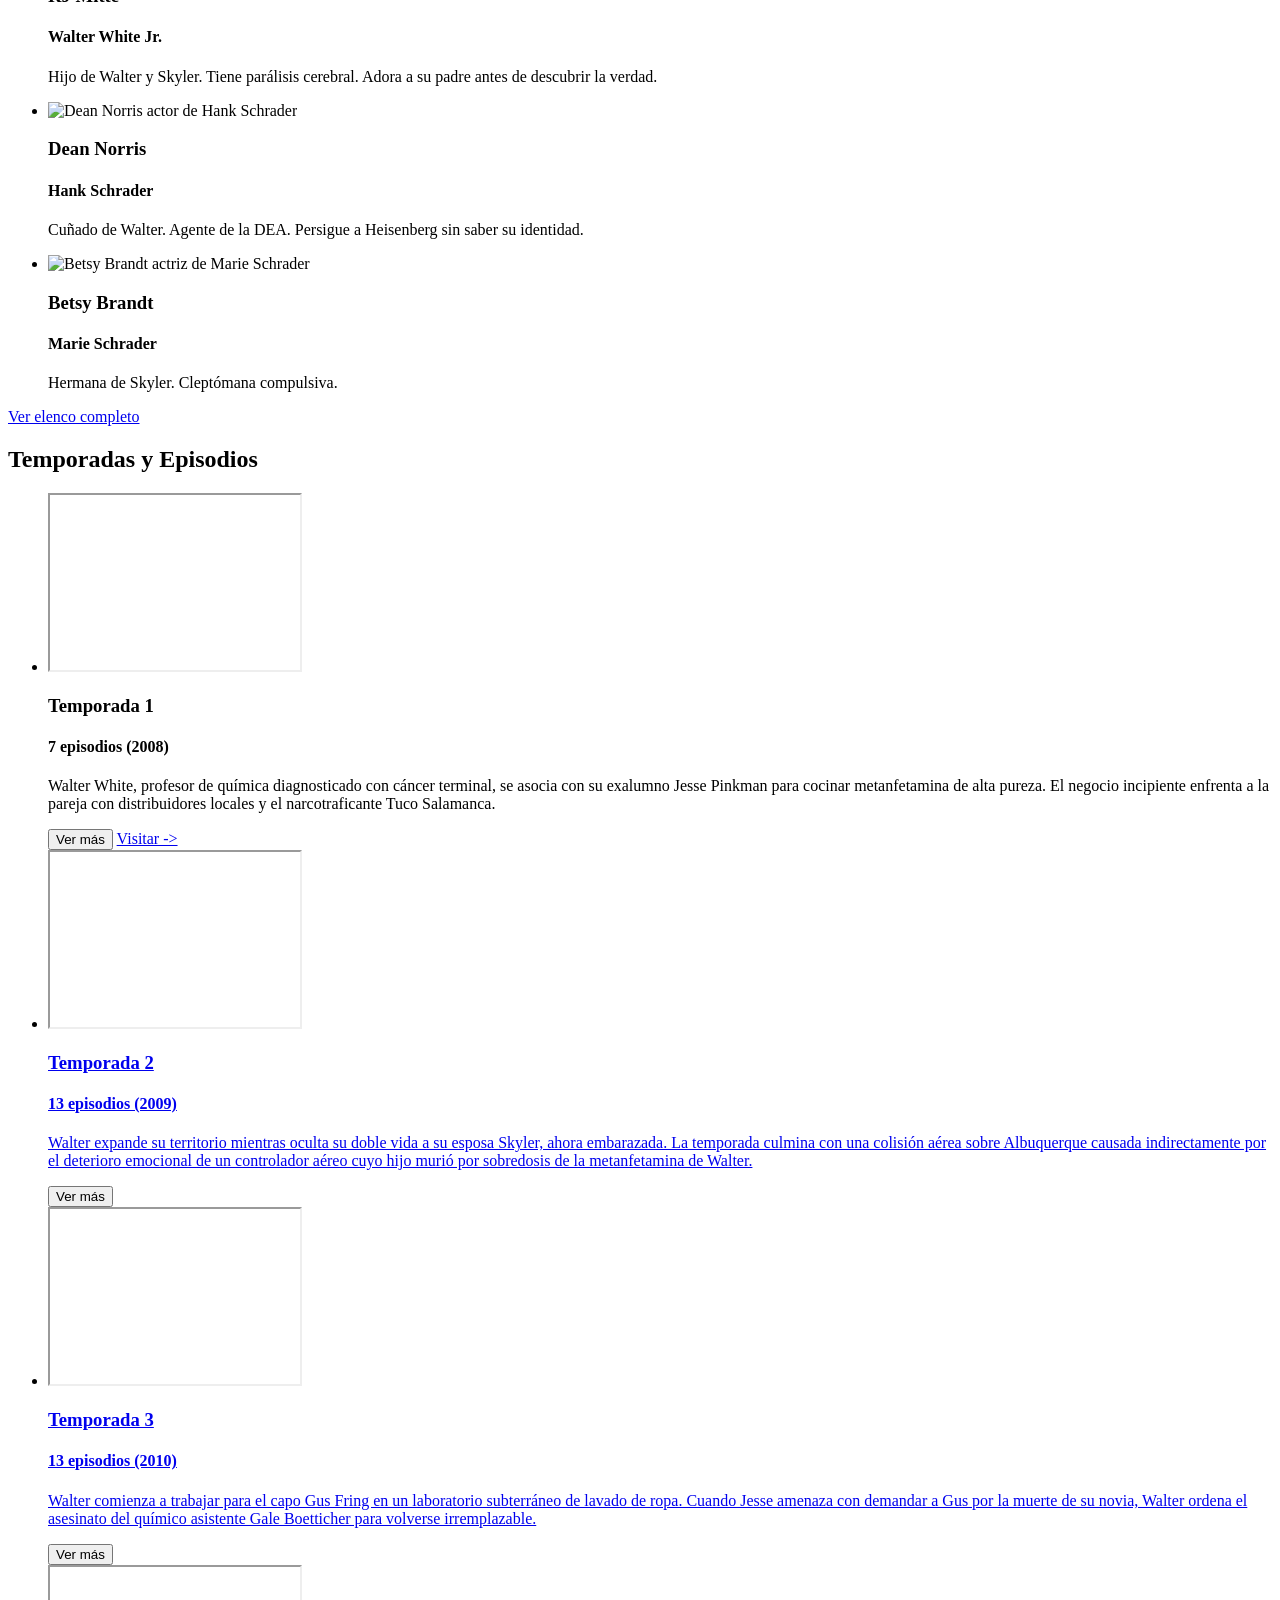
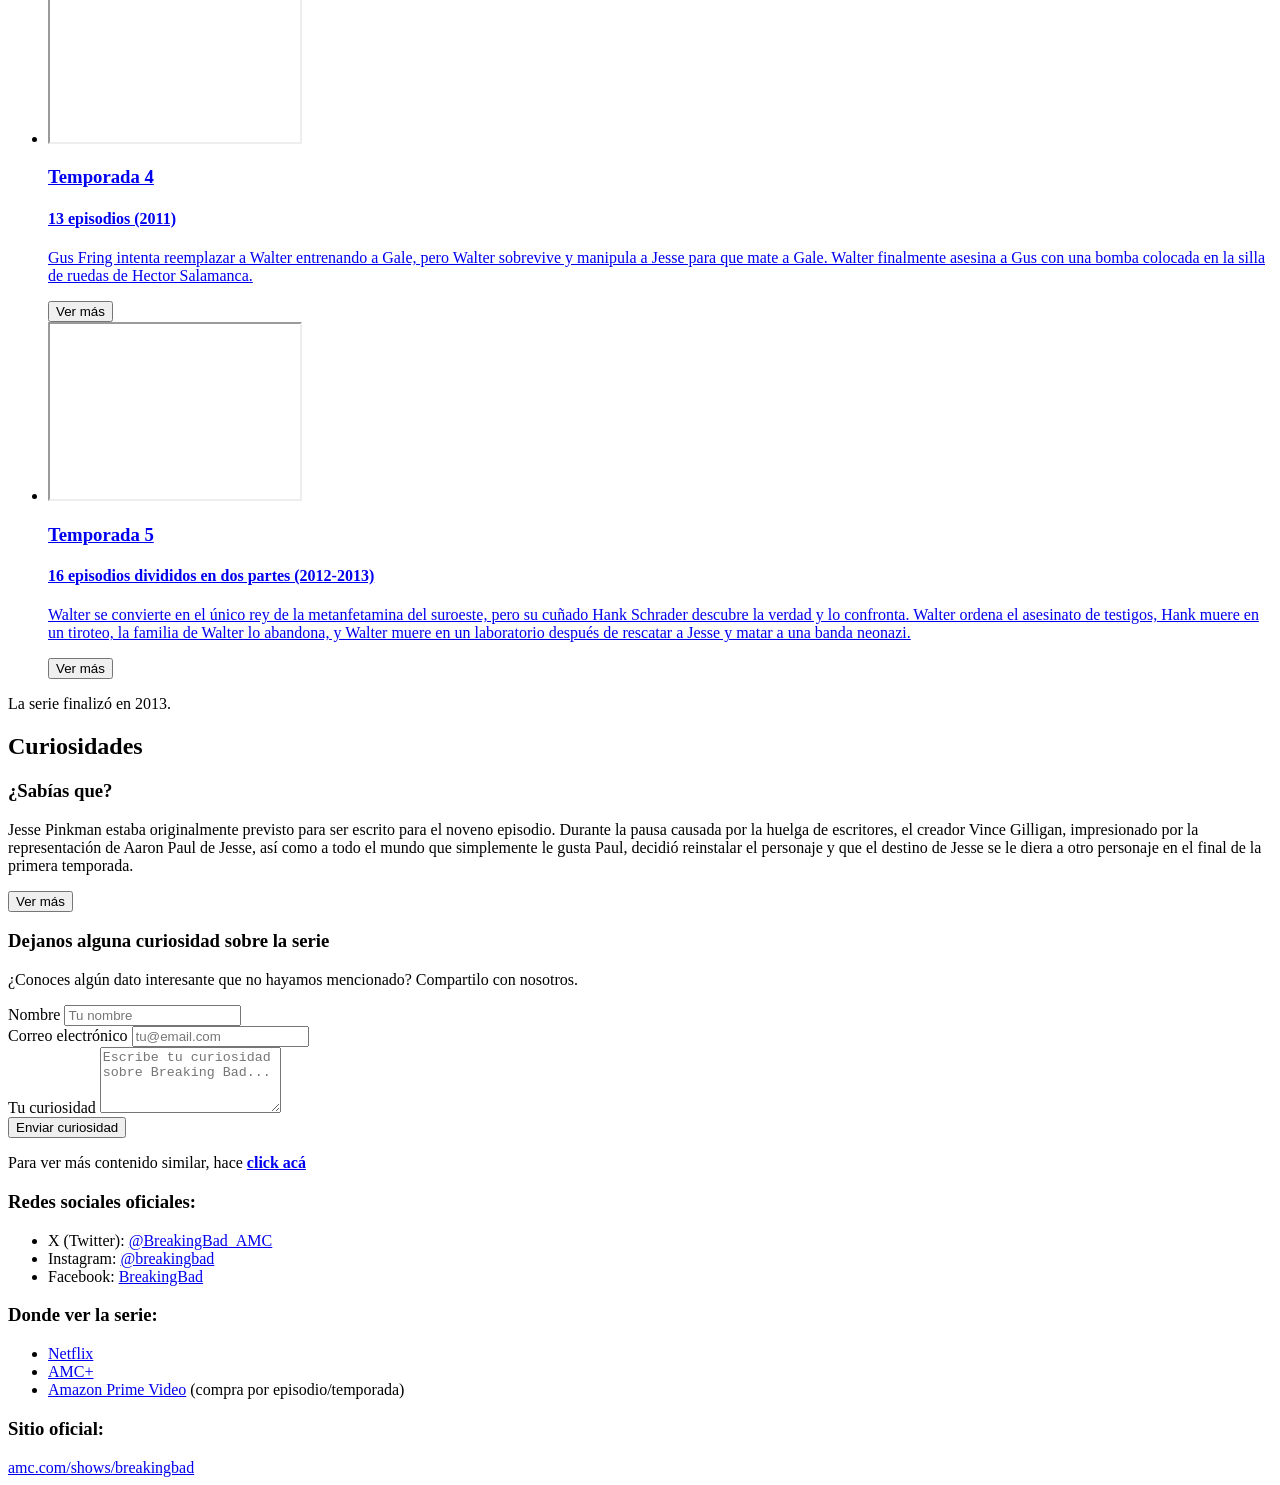
==== commit 1f99e9e8: "fix: forzar actualización CSS botones" ====
--- a/index.html
+++ b/index.html
@@ -349,7 +349,7 @@
             <div class="text-container">
               <h3>Temporada 1</h3>
               <h4>7 episodios (2008)</h4>
-              <p class="text" id="desc-t1">
+              <p class="text text-truncate" id="desc-t1">
                 Walter White, profesor de química diagnosticado con cáncer
                 terminal, se asocia con su exalumno Jesse Pinkman para cocinar
                 metanfetamina de alta pureza. El negocio incipiente enfrenta a
@@ -363,12 +363,13 @@
               >
                 Ver más
               </button>
-            </div>
-            <a
-              href="https://breakin-bad-fanpage.vercel.app/pages/temporadas/T1.html"
-              target="_blank"
-              >Visitar ->
-            </a>
+              <a
+                href="https://breakin-bad-fanpage.vercel.app/pages/temporadas/T1.html"
+                target="_blank"
+                class="link"
+                >Visitar ->
+              </a>
+            </div>
           </li>
           <li>
             <a
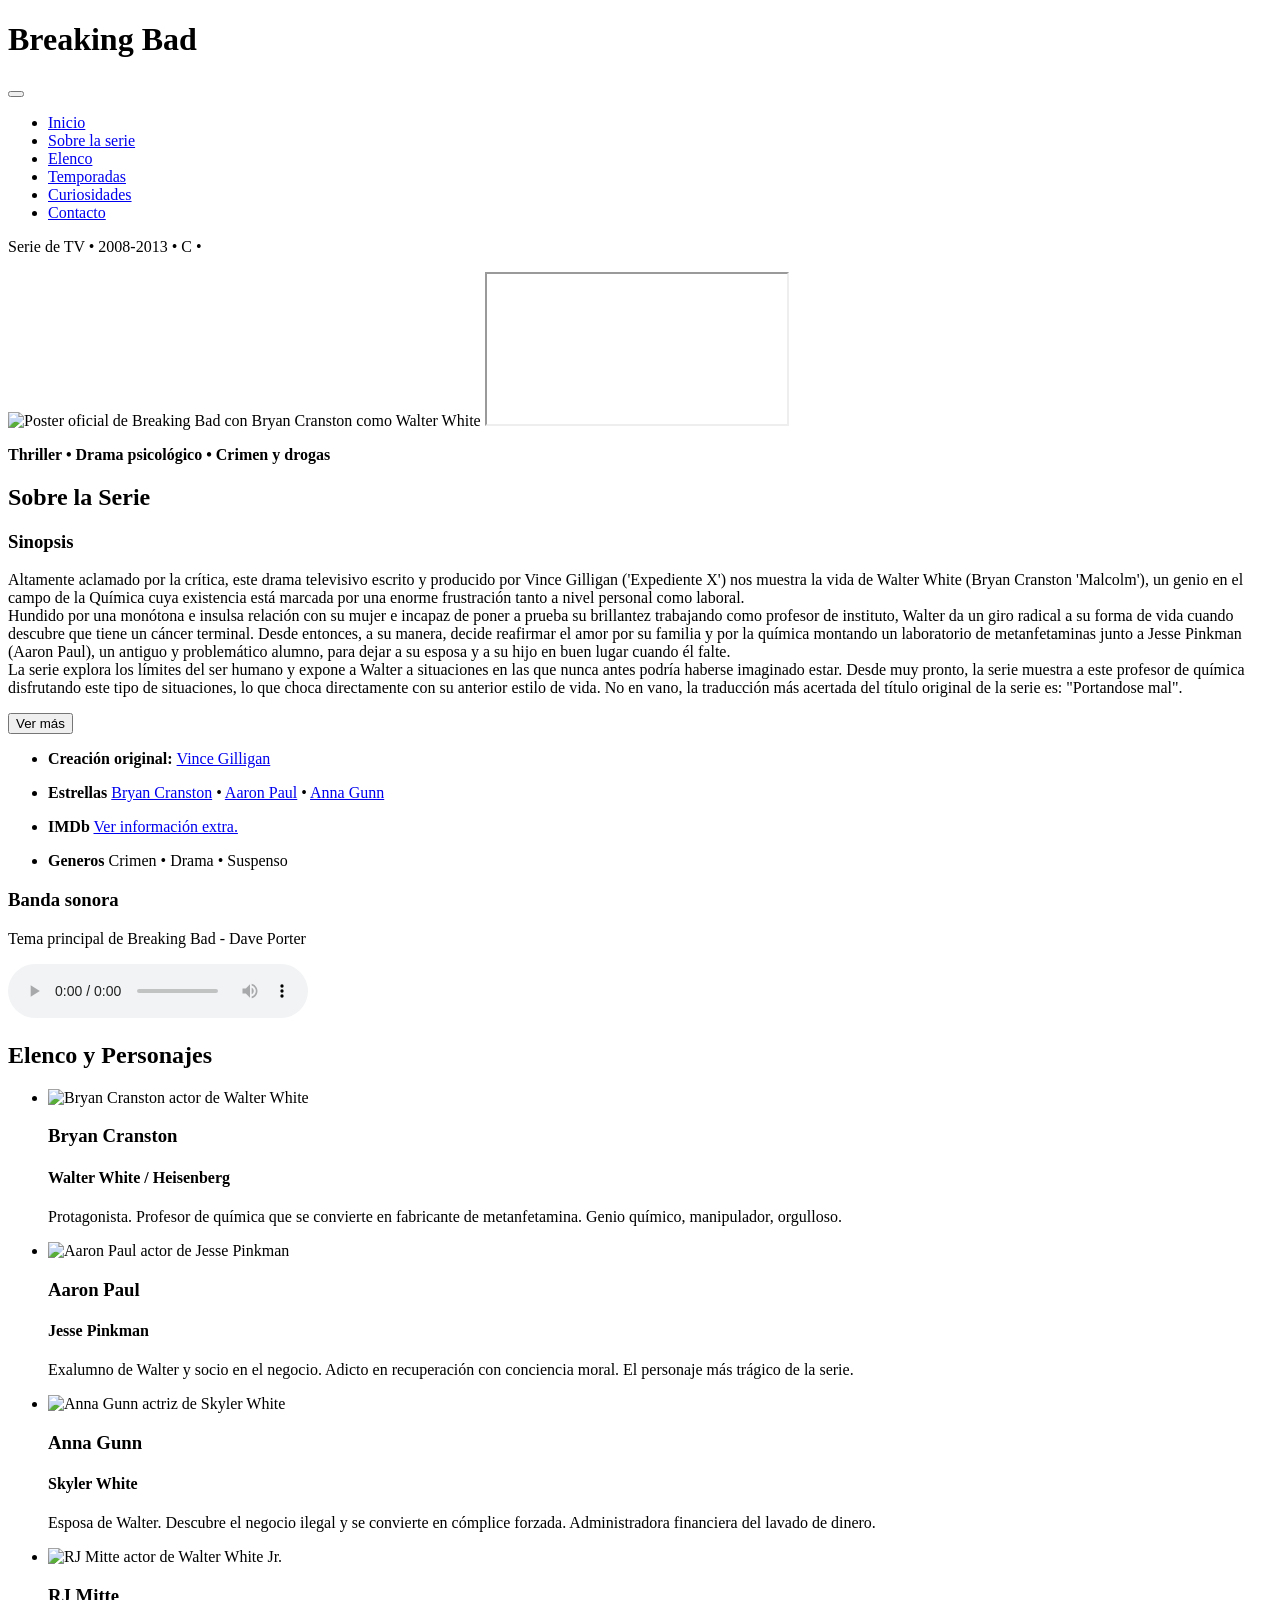
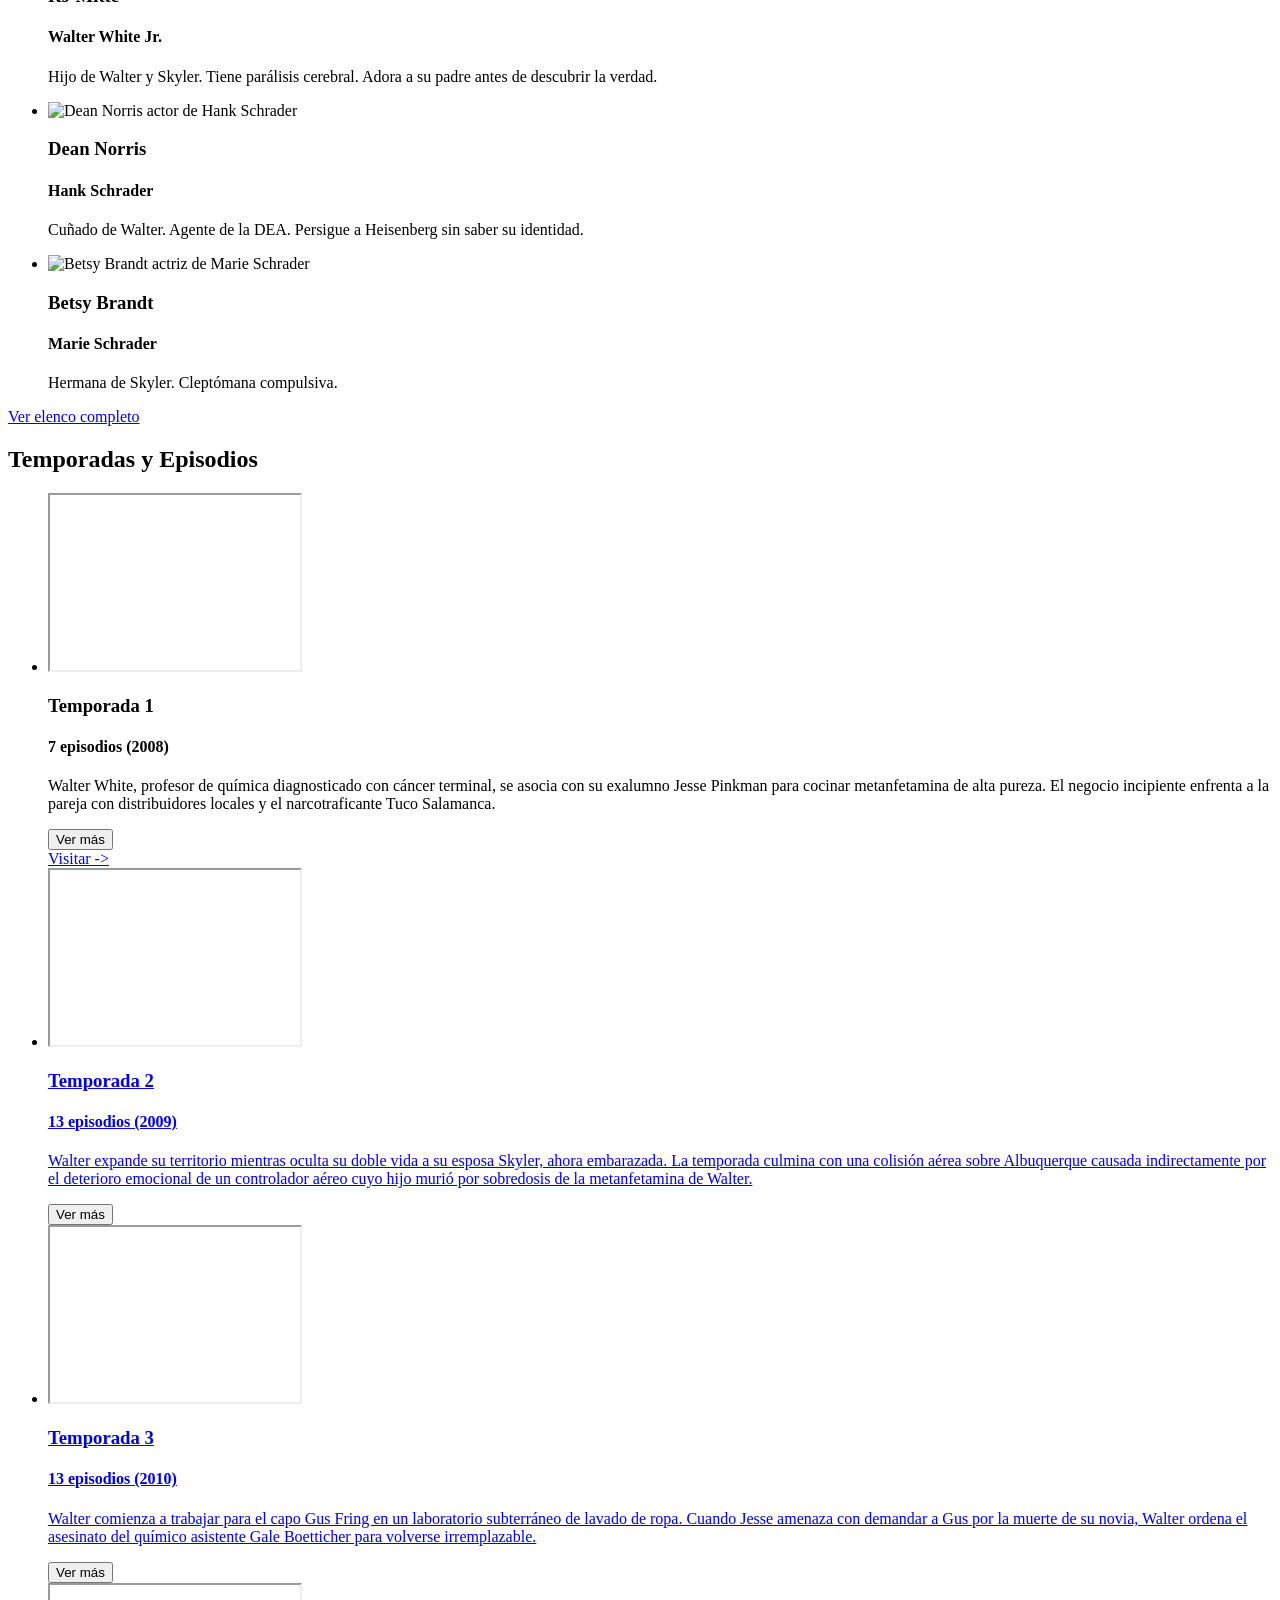
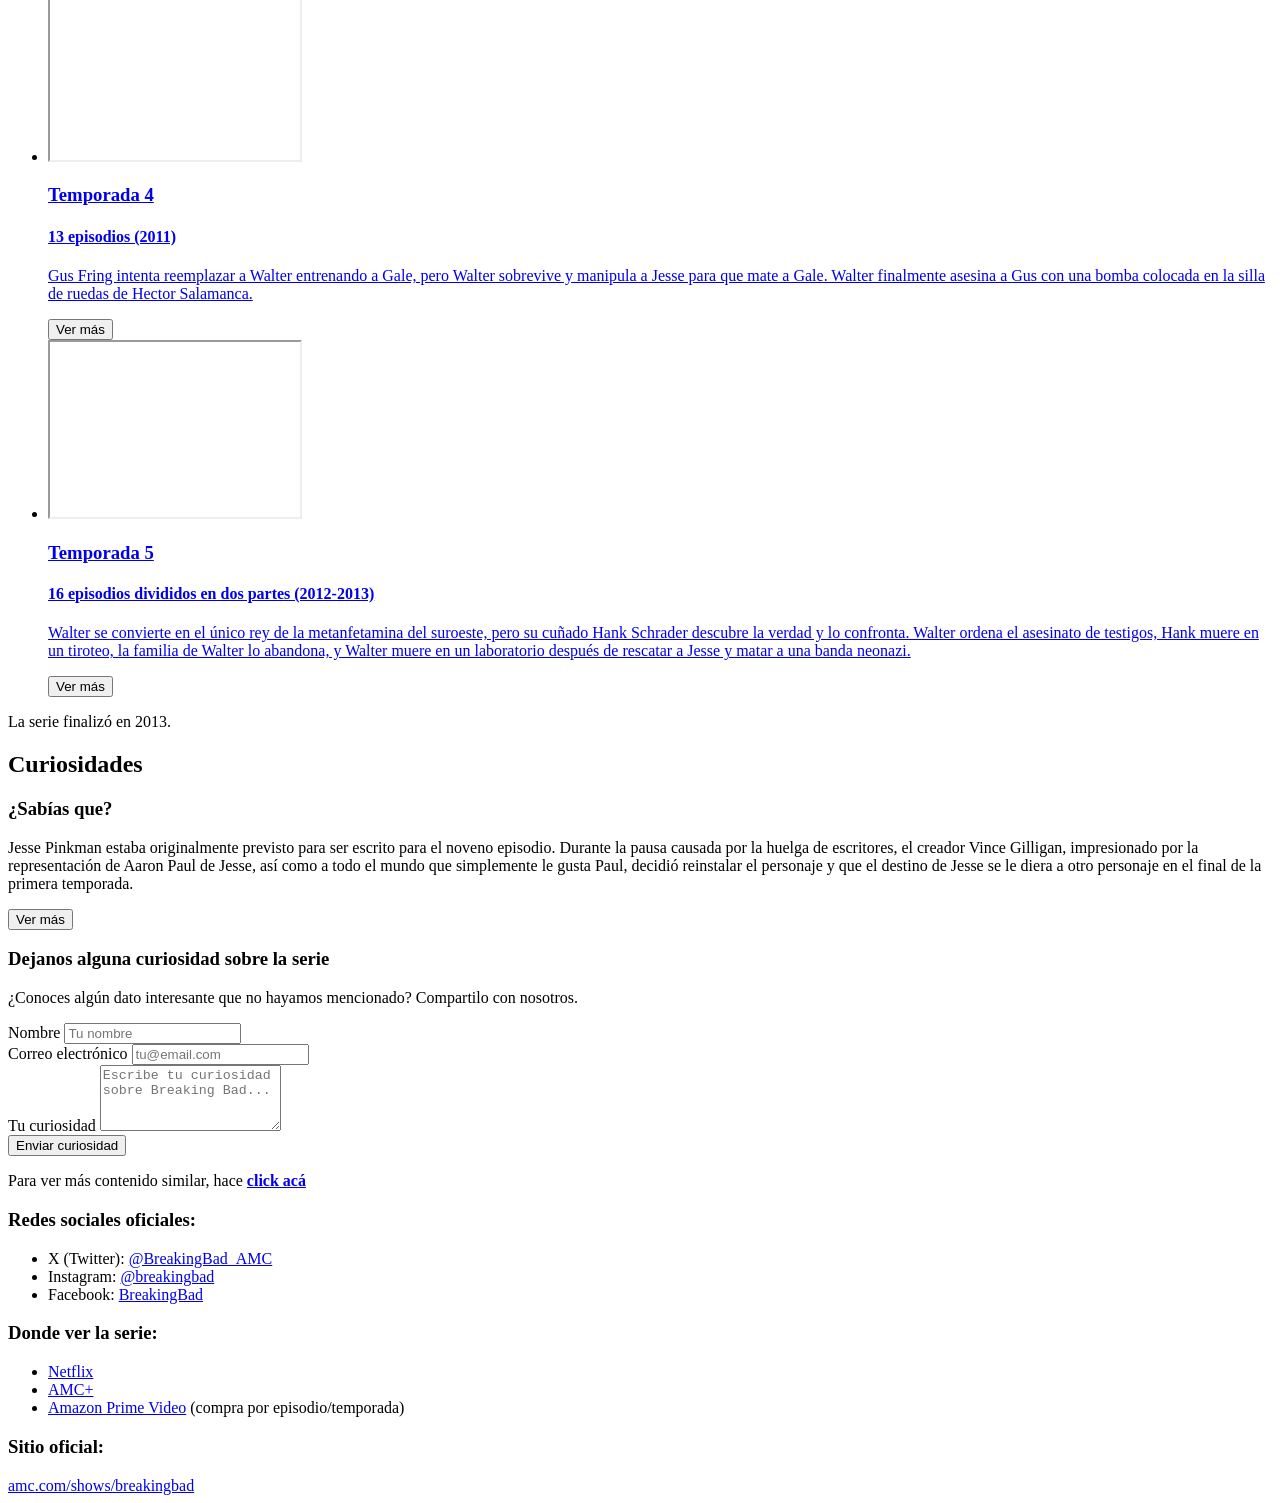
==== commit d202c1c1: "fix: forzar actualización CSS botones" ====
--- a/index.html
+++ b/index.html
@@ -349,20 +349,22 @@
             <div class="text-container">
               <h3>Temporada 1</h3>
               <h4>7 episodios (2008)</h4>
-              <p class="text text-truncate" id="desc-t1">
-                Walter White, profesor de química diagnosticado con cáncer
-                terminal, se asocia con su exalumno Jesse Pinkman para cocinar
-                metanfetamina de alta pureza. El negocio incipiente enfrenta a
-                la pareja con distribuidores locales y el narcotraficante Tuco
-                Salamanca.
-              </p>
-              <button
-                class="toggle-btn"
-                onclick="toggleText('desc-t1', this)"
-                aria-expanded="false"
-              >
-                Ver más
-              </button>
+              <div class="flex flex-wrap justify-between">
+                <p class="text-truncate" id="desc-t1">
+                  Walter White, profesor de química diagnosticado con cáncer
+                  terminal, se asocia con su exalumno Jesse Pinkman para cocinar
+                  metanfetamina de alta pureza. El negocio incipiente enfrenta a
+                  la pareja con distribuidores locales y el narcotraficante Tuco
+                  Salamanca.
+                </p>
+                <button
+                  class="toggle-btn"
+                  onclick="toggleText('desc-t1', this)"
+                  aria-expanded="false"
+                >
+                  Ver más
+                </button>
+              </div>
               <a
                 href="https://breakin-bad-fanpage.vercel.app/pages/temporadas/T1.html"
                 target="_blank"
@@ -389,7 +391,7 @@
               <div class="text-container">
                 <h3>Temporada 2</h3>
                 <h4>13 episodios (2009)</h4>
-                <p class="text" id="desc-t2">
+                <p class="text-truncate" id="desc-t2">
                   Walter expande su territorio mientras oculta su doble vida a
                   su esposa Skyler, ahora embarazada. La temporada culmina con
                   una colisión aérea sobre Albuquerque causada indirectamente
